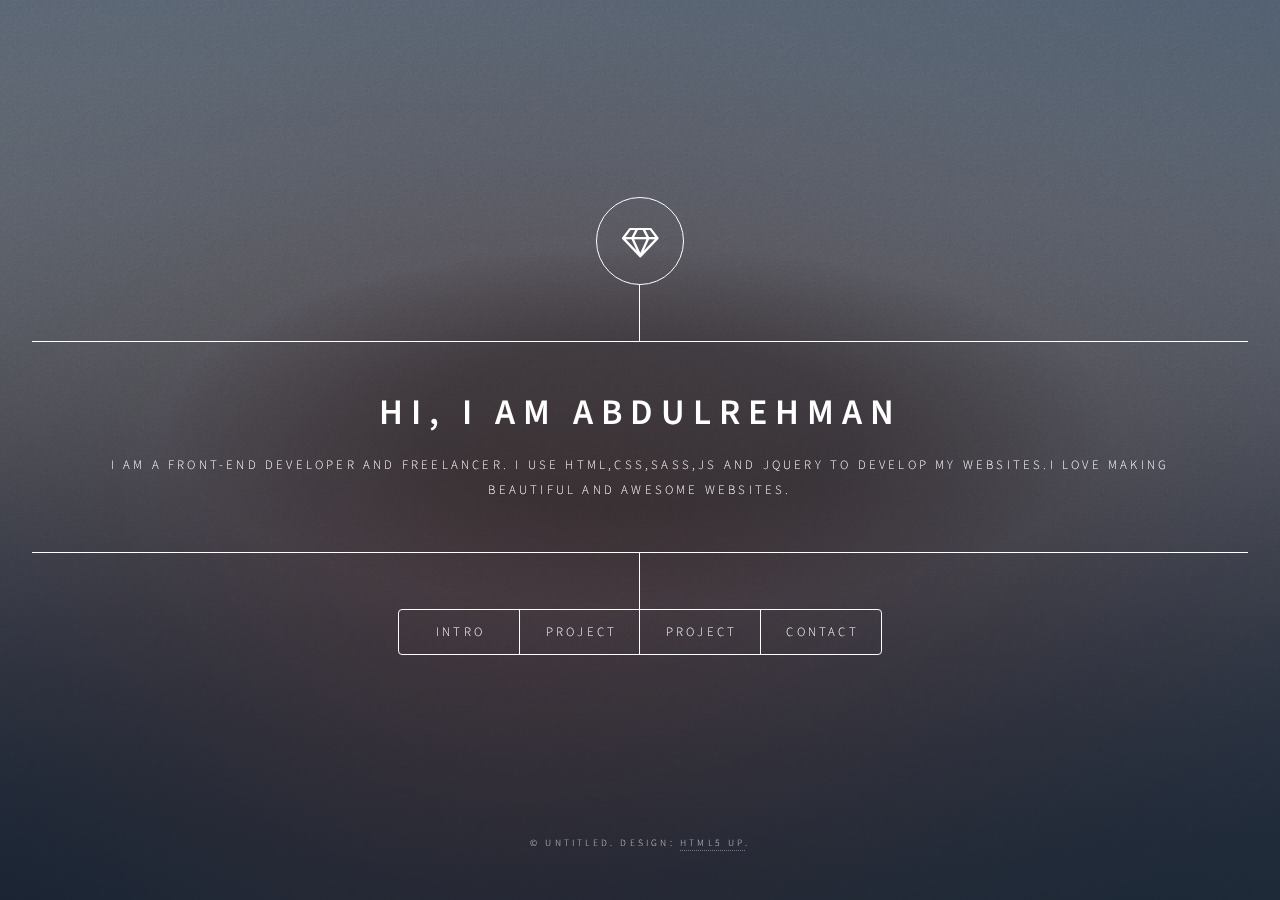
==== index.html @ 34d56eaa "portfolio" ====
<!DOCTYPE HTML>
<!--
	Dimension by HTML5 UP
	html5up.net | @ajlkn
	Free for personal and commercial use under the CCA 3.0 license (html5up.net/license)
-->
<html>
	<head>
		<title>AbdulRehman</title>
		<meta charset="utf-8" />
		<meta name="viewport" content="width=device-width, initial-scale=1, user-scalable=no" />
		<link rel="stylesheet" href="assets/css/main.css" />
		<noscript><link rel="stylesheet" href="assets/css/noscript.css" /></noscript>
	</head>
	<body class="is-preload">

		<!-- Wrapper -->
			<div id="wrapper">

				<!-- Header -->
					<header id="header">
						<div class="logo">
							<span class="icon fa-diamond"></span>
						</div>
						<div class="content">
							<div class="inner">
								<h1>Hi, I am AbdulRehman</h1>
								<p>I am a Front-end Developer and FreeLancer. I use HTML,CSS,SASS,JS and JQuery to Develop my websites.I Love making Beautiful and awesome websites.</p>
							</div>
						</div>
						<nav>
							<ul>
								<li><a href="#intro">Intro</a></li>
								<li><a href="#project1">Project</a></li>
								<li><a href="#project2">Project</a></li>
								<li><a href="#contact">Contact</a></li>
							</ul>
						</nav>
					</header>

				<!-- Main -->
					<main id="main">

						<!-- Intro -->
							<article id="intro">
								<h2 class="major">Intro</h2>
								<span class="image main"></span>
								<p>Hello,
									I am AbdulRehman. As you know I am a Front-end Developer, FreeLancer and a Programmer. I craft beautiful and modern websites with tools that I learned like HTML, CSS, JS and Jquery. I enjoy coding websites that will help and serve otheres. <br><br> Here are few things I focus on while developing website:
								<ul>
								<li>Web Performance</li>
								<li>Speed of Website</li>
								<li>Cross-Browser Compatiable</li>
								<li>Full Responsive to all Kind of Devices</li>
								<li>Make Website with Vanilla Code, no Frameworks which slow down web speed</li>
								<li>Sementic HTML for better SEO Optimization</li>

							</ul></p>
								<p>Things that I told above are most important things for Fast, Modern, Optimized, Fully Responsive Websites and these are the things that I always follow while making Websites.</p>
							</article>

						<!-- Work -->
						<article id="project1">
							<h2 class="major">Project One</h2>
							<span class="image main"><img src="images/Natours.jpg" alt="" /></span>
              <p>This is a site for Fictional Company "Natours" for booking of Tours. </p>
							<p class="project-info">You can Check out this Project <a href="https://sllark.github.io/Natours_site/" target="_blank">here</a></p>
							<p class="project-info">Code of this project is <a href="https://github.com/sllark/Natours_site" target="_blank">here</a></p>

						</article>

						<!-- Work -->
            <article id="project2">
              <h2 class="major">Project Two</h2>
              <span class="image main"><img src="images/compassion.jpg" alt="" /></span>
              <p>This is a site for Fictional Company "Natours" for booking of Tours. </p>
              <p class="project-info">You can Check out this Project <a href="https://sllark.github.io/compassion_site/" target="_blank">here</a></p>
              <p class="project-info">Code of this project is <a href="https://github.com/sllark/compassion_site" target="_blank">here</a></p>

            </article>

            <article id="contact">
              <h2 class="major">Contact</h2>
              <span class="image main"><img src="images/pic01.jpg" alt="" /></span>
              <p>Feel Free to Contact me.</p>
              <h3>Email:</h3> <p class="project-info" style="text-transform: none">abdulrehman.6ab@gmail.com</p>

              <h3>Whatsapp:</h3> <p class="project-info" style="text-transform: none">+92314-4042668</p>


              <h3>Github</h3> <p class="project-info" style="text-transform: none"><a href="https://github.com/sllark" target="_blank">@sllark</a></p>


              <h3>Fiverr</h3> <p class="project-info" style="text-transform: none"><a href="https://www.fiverr.com/abdulrehman6ab" target="_blank">fiverr</a></p>

            </article>


          </main>

				<!-- Footer -->
					<footer id="footer">
						<p class="copyright">&copy; Untitled. Design: <a href="https://html5up.net">HTML5 UP</a>.</p>
					</footer>

			</div>

		<!-- BG -->
			<div id="bg"></div>

		<!-- Scripts -->
			<script src="assets/js/jquery.min.js"></script>
			<script src="assets/js/browser.min.js"></script>
			<script src="assets/js/breakpoints.min.js"></script>
			<script src="assets/js/util.js"></script>
			<script src="assets/js/main.js"></script>

	</body>
</html>
---- assets/css/main.css ----
@import url(font-awesome.min.css);
@import url("https://fonts.googleapis.com/css?family=Source+Sans+Pro:300italic,600italic,300,600");

/*
	Dimension by HTML5 UP
	html5up.net | @ajlkn
	Free for personal and commercial use under the CCA 3.0 license (html5up.net/license)
*/

html, body, div, span, applet, object,
iframe, h1, h2, h3, h4, h5, h6, p, blockquote,
pre, a, abbr, acronym, address, big, cite,
code, del, dfn, em, img, ins, kbd, q, s, samp,
small, strike, strong, sub, sup, tt, var, b,
u, i, center, dl, dt, dd, ol, ul, li, fieldset,
form, label, legend, table, caption, tbody,
tfoot, thead, tr, th, td, article, aside,
canvas, details, embed, figure, figcaption,
footer, header, hgroup, menu, nav, output, ruby,
section, summary, time, mark, audio, video {
	margin: 0;
	padding: 0;
	border: 0;
	font-size: 100%;
	font: inherit;
	vertical-align: baseline;}

article, aside, details, figcaption, figure,
footer, header, hgroup, menu, nav, section {
	display: block;}

body {
	line-height: 1;
}

ol, ul {
	list-style: none;
}

blockquote, q {
	quotes: none;
}

	blockquote:before, blockquote:after, q:before, q:after {
		content: '';
		content: none;
	}

table {
	border-collapse: collapse;
	border-spacing: 0;
}

body {
	-webkit-text-size-adjust: none;
}

mark {
	background-color: transparent;
	color: inherit;
}

input::-moz-focus-inner {
	border: 0;
	padding: 0;
}

input, select, textarea {
	-moz-appearance: none;
	-webkit-appearance: none;
	-ms-appearance: none;
	appearance: none;
}

/* Basic */

	@-ms-viewport {
		width: device-width;
	}

	@media screen and (max-width: 480px) {

		html, body {
			min-width: 320px;
		}

	}

	html {
		box-sizing: border-box;
	}

	*, *:before, *:after {
		box-sizing: inherit;
	}

	body {
		background: #1b1f22;
	}

		body.is-preload *, body.is-preload *:before, body.is-preload *:after {
			-moz-animation: none !important;
			-webkit-animation: none !important;
			-ms-animation: none !important;
			animation: none !important;
			-moz-transition: none !important;
			-webkit-transition: none !important;
			-ms-transition: none !important;
			transition: none !important;
		}

/* Type */

	html {
		font-size: 16pt;
	}

		@media screen and (max-width: 1680px) {

			html {
				font-size: 12pt;
			}

		}

		@media screen and (max-width: 736px) {

			html {
				font-size: 11pt;
			}

		}

		@media screen and (max-width: 360px) {

			html {
				font-size: 10pt;
			}

		}

	body, input, select, textarea {
		color: #ffffff;
		font-family: "Source Sans Pro", sans-serif;
		font-weight: 300;
		font-size: 1rem;
		line-height: 1.65;
	}

	a {
		-moz-transition: color 0.2s ease-in-out, background-color 0.2s ease-in-out, border-bottom-color 0.2s ease-in-out;
		-webkit-transition: color 0.2s ease-in-out, background-color 0.2s ease-in-out, border-bottom-color 0.2s ease-in-out;
		-ms-transition: color 0.2s ease-in-out, background-color 0.2s ease-in-out, border-bottom-color 0.2s ease-in-out;
		transition: color 0.2s ease-in-out, background-color 0.2s ease-in-out, border-bottom-color 0.2s ease-in-out;
		border-bottom: dotted 1px rgba(255, 255, 255, 0.5);
		text-decoration: none;
		color: inherit;
	}

		a:hover {
			border-bottom-color: transparent;
		}

	strong, b {
		color: #ffffff;
		font-weight: 600;
	}

	em, i {
		font-style: italic;
	}

	p {
		margin: 0 0 2rem 0;
	}

	h1, h2, h3, h4, h5, h6 {
		color: #ffffff;
		font-weight: 600;
		line-height: 1.5;
		margin: 0 0 1rem 0;
		text-transform: uppercase;
		letter-spacing: 0.2rem;
	}

		h1 a, h2 a, h3 a, h4 a, h5 a, h6 a {
			color: inherit;
			text-decoration: none;
		}

		h1.major, h2.major, h3.major, h4.major, h5.major, h6.major {
			border-bottom: solid 1px #ffffff;
			width: -moz-max-content;
			width: -webkit-max-content;
			width: -ms-max-content;
			width: max-content;
			padding-bottom: 0.5rem;
			margin: 0 0 2rem 0;
		}

	h1 {
		font-size: 2.25rem;
		line-height: 1.3;
		letter-spacing: 0.5rem;
	}

	h2 {
		font-size: 1.5rem;
		line-height: 1.4;
		letter-spacing: 0.5rem;
	}

	h3 {
		font-size: 1rem;
	}

	h4 {
		font-size: 0.8rem;
	}

	h5 {
		font-size: 0.7rem;
	}

	h6 {
		font-size: 0.6rem;
	}

	@media screen and (max-width: 736px) {

		h1 {
			font-size: 1.75rem;
			line-height: 1.4;
		}

		h2 {
			font-size: 1.25em;
			line-height: 1.5;
		}

	}

	sub {
		font-size: 0.8rem;
		position: relative;
		top: 0.5rem;
	}

	sup {
		font-size: 0.8rem;
		position: relative;
		top: -0.5rem;
	}

	blockquote {
		border-left: solid 4px #ffffff;
		font-style: italic;
		margin: 0 0 2rem 0;
		padding: 0.5rem 0 0.5rem 2rem;
	}

	code {
		background: rgba(255, 255, 255, 0.075);
		border-radius: 4px;
		font-family: "Courier New", monospace;
		font-size: 0.9rem;
		margin: 0 0.25rem;
		padding: 0.25rem 0.65rem;
	}

	pre {
		-webkit-overflow-scrolling: touch;
		font-family: "Courier New", monospace;
		font-size: 0.9rem;
		margin: 0 0 2rem 0;
	}

		pre code {
			display: block;
			line-height: 1.75;
			padding: 1rem 1.5rem;
			overflow-x: auto;
		}

	hr {
		border: 0;
		border-bottom: solid 1px #ffffff;
		margin: 2.75rem 0;
	}

	.align-left {
		text-align: left;
	}

	.align-center {
		text-align: center;
	}

	.align-right {
		text-align: right;
	}

/* Form */

	form {
		margin: 0 0 2rem 0;
	}

		form > :last-child {
			margin-bottom: 0;
		}

		form > .fields {
			display: -moz-flex;
			display: -webkit-flex;
			display: -ms-flex;
			display: flex;
			-moz-flex-wrap: wrap;
			-webkit-flex-wrap: wrap;
			-ms-flex-wrap: wrap;
			flex-wrap: wrap;
			width: calc(100% + 3rem);
			margin: -1.5rem 0 2rem -1.5rem;
		}

			form > .fields > .field {
				-moz-flex-grow: 0;
				-webkit-flex-grow: 0;
				-ms-flex-grow: 0;
				flex-grow: 0;
				-moz-flex-shrink: 0;
				-webkit-flex-shrink: 0;
				-ms-flex-shrink: 0;
				flex-shrink: 0;
				padding: 1.5rem 0 0 1.5rem;
				width: calc(100% - 1.5rem);
			}

				form > .fields > .field.half {
					width: calc(50% - 0.75rem);
				}

				form > .fields > .field.third {
					width: calc(100%/3 - 0.5rem);
				}

				form > .fields > .field.quarter {
					width: calc(25% - 0.375rem);
				}

		@media screen and (max-width: 480px) {

			form > .fields {
				width: calc(100% + 3rem);
				margin: -1.5rem 0 2rem -1.5rem;
			}

				form > .fields > .field {
					padding: 1.5rem 0 0 1.5rem;
					width: calc(100% - 1.5rem);
				}

					form > .fields > .field.half {
						width: calc(100% - 1.5rem);
					}

					form > .fields > .field.third {
						width: calc(100% - 1.5rem);
					}

					form > .fields > .field.quarter {
						width: calc(100% - 1.5rem);
					}

		}

	label {
		color: #ffffff;
		display: block;
		font-size: 0.8rem;
		font-weight: 300;
		letter-spacing: 0.2rem;
		line-height: 1.5;
		margin: 0 0 1rem 0;
		text-transform: uppercase;
	}

	input[type="text"],
	input[type="password"],
	input[type="email"],
	input[type="tel"],
	select,
	textarea {
		-moz-appearance: none;
		-webkit-appearance: none;
		-ms-appearance: none;
		appearance: none;
		-moz-transition: border-color 0.2s ease-in-out, box-shadow 0.2s ease-in-out, background-color 0.2s ease-in-out;
		-webkit-transition: border-color 0.2s ease-in-out, box-shadow 0.2s ease-in-out, background-color 0.2s ease-in-out;
		-ms-transition: border-color 0.2s ease-in-out, box-shadow 0.2s ease-in-out, background-color 0.2s ease-in-out;
		transition: border-color 0.2s ease-in-out, box-shadow 0.2s ease-in-out, background-color 0.2s ease-in-out;
		background-color: transparent;
		border-radius: 4px;
		border: solid 1px #ffffff;
		color: inherit;
		display: block;
		outline: 0;
		padding: 0 1rem;
		text-decoration: none;
		width: 100%;
	}

		input[type="text"]:invalid,
		input[type="password"]:invalid,
		input[type="email"]:invalid,
		input[type="tel"]:invalid,
		select:invalid,
		textarea:invalid {
			box-shadow: none;
		}

		input[type="text"]:focus,
		input[type="password"]:focus,
		input[type="email"]:focus,
		input[type="tel"]:focus,
		select:focus,
		textarea:focus {
			background: rgba(255, 255, 255, 0.075);
			border-color: #ffffff;
			box-shadow: 0 0 0 1px #ffffff;
		}

	select {
		background-image: url("data:image/svg+xml;charset=utf8,%3Csvg xmlns='http://www.w3.org/2000/svg' width='40' height='40' preserveAspectRatio='none' viewBox='0 0 40 40'%3E%3Cpath d='M9.4,12.3l10.4,10.4l10.4-10.4c0.2-0.2,0.5-0.4,0.9-0.4c0.3,0,0.6,0.1,0.9,0.4l3.3,3.3c0.2,0.2,0.4,0.5,0.4,0.9 c0,0.4-0.1,0.6-0.4,0.9L20.7,31.9c-0.2,0.2-0.5,0.4-0.9,0.4c-0.3,0-0.6-0.1-0.9-0.4L4.3,17.3c-0.2-0.2-0.4-0.5-0.4-0.9 c0-0.4,0.1-0.6,0.4-0.9l3.3-3.3c0.2-0.2,0.5-0.4,0.9-0.4S9.1,12.1,9.4,12.3z' fill='%23ffffff' /%3E%3C/svg%3E");
		background-size: 1.25rem;
		background-repeat: no-repeat;
		background-position: calc(100% - 1rem) center;
		height: 2.75rem;
		padding-right: 2.75rem;
		text-overflow: ellipsis;
	}

		select option {
			color: #ffffff;
			background: #1b1f22;
		}

		select:focus::-ms-value {
			background-color: transparent;
		}

		select::-ms-expand {
			display: none;
		}

	input[type="text"],
	input[type="password"],
	input[type="email"],
	select {
		height: 2.75rem;
	}

	textarea {
		padding: 0.75rem 1rem;
	}

	input[type="checkbox"],
	input[type="radio"] {
		-moz-appearance: none;
		-webkit-appearance: none;
		-ms-appearance: none;
		appearance: none;
		display: block;
		float: left;
		margin-right: -2rem;
		opacity: 0;
		width: 1rem;
		z-index: -1;
	}

		input[type="checkbox"] + label,
		input[type="radio"] + label {
			text-decoration: none;
			-moz-user-select: none;
			-webkit-user-select: none;
			-ms-user-select: none;
			user-select: none;
			color: #ffffff;
			cursor: pointer;
			display: inline-block;
			font-size: 0.8rem;
			font-weight: 300;
			margin: 0 0 0.5rem 0;
			padding-left: 2.65rem;
			padding-right: 0.75rem;
			position: relative;
		}

			input[type="checkbox"] + label:before,
			input[type="radio"] + label:before {
				-moz-osx-font-smoothing: grayscale;
				-webkit-font-smoothing: antialiased;
				font-family: FontAwesome;
				font-style: normal;
				font-weight: normal;
				text-transform: none !important;
			}

			input[type="checkbox"] + label:before,
			input[type="radio"] + label:before {
				-moz-transition: border-color 0.2s ease-in-out, box-shadow 0.2s ease-in-out, background-color 0.2s ease-in-out;
				-webkit-transition: border-color 0.2s ease-in-out, box-shadow 0.2s ease-in-out, background-color 0.2s ease-in-out;
				-ms-transition: border-color 0.2s ease-in-out, box-shadow 0.2s ease-in-out, background-color 0.2s ease-in-out;
				transition: border-color 0.2s ease-in-out, box-shadow 0.2s ease-in-out, background-color 0.2s ease-in-out;
				border-radius: 4px;
				border: solid 1px #ffffff;
				content: '';
				display: inline-block;
				height: 1.65rem;
				left: 0;
				line-height: calc(1.58125rem + 0em);
				position: absolute;
				text-align: center;
				top: -0.125rem;
				width: 1.65rem;
			}

		input[type="checkbox"]:checked + label:before,
		input[type="radio"]:checked + label:before {
			background: #ffffff !important;
			border-color: #ffffff !important;
			color: #1b1f22;
			content: '\f00c';
		}

		input[type="checkbox"]:focus + label:before,
		input[type="radio"]:focus + label:before {
			background: rgba(255, 255, 255, 0.075);
			border-color: #ffffff;
			box-shadow: 0 0 0 1px #ffffff;
		}

	input[type="checkbox"] + label:before {
		border-radius: 4px;
	}

	input[type="radio"] + label:before {
		border-radius: 100%;
	}

	::-webkit-input-placeholder {
		color: rgba(255, 255, 255, 0.5) !important;
		opacity: 1.0;
	}

	:-moz-placeholder {
		color: rgba(255, 255, 255, 0.5) !important;
		opacity: 1.0;
	}

	::-moz-placeholder {
		color: rgba(255, 255, 255, 0.5) !important;
		opacity: 1.0;
	}

	:-ms-input-placeholder {
		color: rgba(255, 255, 255, 0.5) !important;
		opacity: 1.0;
	}

	.formerize-placeholder {
		color: rgba(255, 255, 255, 0.5) !important;
		opacity: 1.0;
	}

/* Box */

	.box {
		border-radius: 4px;
		border: solid 1px #ffffff;
		margin-bottom: 2rem;
		padding: 1.5em;
	}

		.box > :last-child,
		.box > :last-child > :last-child,
		.box > :last-child > :last-child > :last-child {
			margin-bottom: 0;
		}

		.box.alt {
			border: 0;
			border-radius: 0;
			padding: 0;
		}

/* Icon */

	.icon {
		text-decoration: none;
		border-bottom: none;
		position: relative;
	}

		.icon:before {
			-moz-osx-font-smoothing: grayscale;
			-webkit-font-smoothing: antialiased;
			font-family: FontAwesome;
			font-style: normal;
			font-weight: normal;
			text-transform: none !important;
		}

		.icon > .label {
			display: none;
		}

/* Image */

	.image {
		border-radius: 4px;
		border: 0;
		display: inline-block;
		position: relative;
	}


		.image img {
			border-radius: 4px;
			display: block;
		}

		.image.left, .image.right {
			max-width: 40%;
		}

			.image.left img, .image.right img {
				width: 100%;
			}

		.image.left {
			float: left;
			padding: 0 1.5em 1em 0;
			top: 0.25em;
		}

		.image.right {
			float: right;
			padding: 0 0 1em 1.5em;
			top: 0.25em;
		}

		.image.fit {
			display: block;
			margin: 0 0 2rem 0;
			width: 100%;
		}

			.image.fit img {
				width: 100%;
			}

		.image.main {
			display: block;
			margin: 2.5rem 0;
			width: 100%;
		}

			.image.main img {
				width: 100%;
			}

		@media screen and (max-width: 736px) {

			.image.main {
				margin: 2rem 0;
			}

		}

		@media screen and (max-width: 480px) {

			.image.main {
				margin: 1.5rem 0;
			}

		}

/* List */

	ol {
		list-style: decimal;
		margin: 0 0 2rem 0;
		padding-left: 1.25em;
	}

		ol li {
			padding-left: 0.25em;
		}

	ul {
		list-style: disc;
		margin: 0 0 2rem 0;
		padding-left: 1em;
	}

		ul li {
			padding-left: 0.5em;
		}

		ul.alt {
			list-style: none;
			padding-left: 0;
		}

			ul.alt li {
				border-top: solid 1px #ffffff;
				padding: 0.5em 0;
			}

				ul.alt li:first-child {
					border-top: 0;
					padding-top: 0;
				}

	dl {
		margin: 0 0 2rem 0;
	}

		dl dt {
			display: block;
			font-weight: 600;
			margin: 0 0 1rem 0;
		}

		dl dd {
			margin-left: 2rem;
		}

/* Actions */

	ul.actions {
		display: -moz-flex;
		display: -webkit-flex;
		display: -ms-flex;
		display: flex;
		cursor: default;
		list-style: none;
		margin-left: -1rem;
		padding-left: 0;
	}

		ul.actions li {
			padding: 0 0 0 1rem;
			vertical-align: middle;
		}

		ul.actions.special {
			-moz-justify-content: center;
			-webkit-justify-content: center;
			-ms-justify-content: center;
			justify-content: center;
			width: 100%;
			margin-left: 0;
		}

			ul.actions.special li:first-child {
				padding-left: 0;
			}

		ul.actions.stacked {
			-moz-flex-direction: column;
			-webkit-flex-direction: column;
			-ms-flex-direction: column;
			flex-direction: column;
			margin-left: 0;
		}

			ul.actions.stacked li {
				padding: 1.3rem 0 0 0;
			}

				ul.actions.stacked li:first-child {
					padding-top: 0;
				}

		ul.actions.fit {
			width: calc(100% + 1rem);
		}

			ul.actions.fit li {
				-moz-flex-grow: 1;
				-webkit-flex-grow: 1;
				-ms-flex-grow: 1;
				flex-grow: 1;
				-moz-flex-shrink: 1;
				-webkit-flex-shrink: 1;
				-ms-flex-shrink: 1;
				flex-shrink: 1;
				width: 100%;
			}

				ul.actions.fit li > * {
					width: 100%;
				}

			ul.actions.fit.stacked {
				width: 100%;
			}

		@media screen and (max-width: 480px) {

			ul.actions:not(.fixed) {
				-moz-flex-direction: column;
				-webkit-flex-direction: column;
				-ms-flex-direction: column;
				flex-direction: column;
				margin-left: 0;
				width: 100% !important;
			}

				ul.actions:not(.fixed) li {
					-moz-flex-grow: 1;
					-webkit-flex-grow: 1;
					-ms-flex-grow: 1;
					flex-grow: 1;
					-moz-flex-shrink: 1;
					-webkit-flex-shrink: 1;
					-ms-flex-shrink: 1;
					flex-shrink: 1;
					padding: 1rem 0 0 0;
					text-align: center;
					width: 100%;
				}

					ul.actions:not(.fixed) li > * {
						width: 100%;
					}

					ul.actions:not(.fixed) li:first-child {
						padding-top: 0;
					}

					ul.actions:not(.fixed) li input[type="submit"],
					ul.actions:not(.fixed) li input[type="reset"],
					ul.actions:not(.fixed) li input[type="button"],
					ul.actions:not(.fixed) li button,
					ul.actions:not(.fixed) li .button {
						width: 100%;
					}

						ul.actions:not(.fixed) li input[type="submit"].icon:before,
						ul.actions:not(.fixed) li input[type="reset"].icon:before,
						ul.actions:not(.fixed) li input[type="button"].icon:before,
						ul.actions:not(.fixed) li button.icon:before,
						ul.actions:not(.fixed) li .button.icon:before {
							margin-left: -0.5em;
						}

		}

/* Icons */

	ul.icons {
		cursor: default;
		list-style: none;
		padding-left: 0;
	}

		ul.icons li {
			display: inline-block;
			padding: 0 0.75em 0 0;
		}

			ul.icons li:last-child {
				padding-right: 0;
			}

			ul.icons li a {
				border-radius: 100%;
				box-shadow: inset 0 0 0 1px #ffffff;
				display: inline-block;
				height: 2.25rem;
				line-height: 2.25rem;
				text-align: center;
				width: 2.25rem;
			}

				ul.icons li a:hover {
					background-color: rgba(255, 255, 255, 0.075);
				}

				ul.icons li a:active {
					background-color: rgba(255, 255, 255, 0.175);
				}

/* Table */

	.table-wrapper {
		-webkit-overflow-scrolling: touch;
		overflow-x: auto;
	}

	table {
		margin: 0 0 2rem 0;
		width: 100%;
	}

		table tbody tr {
			border: solid 1px #ffffff;
			border-left: 0;
			border-right: 0;
		}

			table tbody tr:nth-child(2n + 1) {
				background-color: rgba(255, 255, 255, 0.075);
			}

		table td {
			padding: 0.75em 0.75em;
		}

		table th {
			color: #ffffff;
			font-size: 0.9em;
			font-weight: 600;
			padding: 0 0.75em 0.75em 0.75em;
			text-align: left;
		}

		table thead {
			border-bottom: solid 2px #ffffff;
		}

		table tfoot {
			border-top: solid 2px #ffffff;
		}

		table.alt {
			border-collapse: separate;
		}

			table.alt tbody tr td {
				border: solid 1px #ffffff;
				border-left-width: 0;
				border-top-width: 0;
			}

				table.alt tbody tr td:first-child {
					border-left-width: 1px;
				}

			table.alt tbody tr:first-child td {
				border-top-width: 1px;
			}

			table.alt thead {
				border-bottom: 0;
			}

			table.alt tfoot {
				border-top: 0;
			}

/* Button */

	input[type="submit"],
	input[type="reset"],
	input[type="button"],
	button,
	.button {
		-moz-appearance: none;
		-webkit-appearance: none;
		-ms-appearance: none;
		appearance: none;
		-moz-transition: background-color 0.2s ease-in-out, color 0.2s ease-in-out;
		-webkit-transition: background-color 0.2s ease-in-out, color 0.2s ease-in-out;
		-ms-transition: background-color 0.2s ease-in-out, color 0.2s ease-in-out;
		transition: background-color 0.2s ease-in-out, color 0.2s ease-in-out;
		background-color: transparent;
		border-radius: 4px;
		border: 0;
		box-shadow: inset 0 0 0 1px #ffffff;
		color: #ffffff !important;
		cursor: pointer;
		display: inline-block;
		font-size: 0.8rem;
		font-weight: 300;
		height: 2.75rem;
		letter-spacing: 0.2rem;
		line-height: 2.75rem;
		outline: 0;
		padding: 0 1.25rem 0 1.35rem;
		text-align: center;
		text-decoration: none;
		text-transform: uppercase;
		white-space: nowrap;
	}

		input[type="submit"]:hover,
		input[type="reset"]:hover,
		input[type="button"]:hover,
		button:hover,
		.button:hover {
			background-color: rgba(255, 255, 255, 0.075);
		}

		input[type="submit"]:active,
		input[type="reset"]:active,
		input[type="button"]:active,
		button:active,
		.button:active {
			background-color: rgba(255, 255, 255, 0.175);
		}

		input[type="submit"].icon:before,
		input[type="reset"].icon:before,
		input[type="button"].icon:before,
		button.icon:before,
		.button.icon:before {
			margin-right: 0.5em;
		}

		input[type="submit"].fit,
		input[type="reset"].fit,
		input[type="button"].fit,
		button.fit,
		.button.fit {
			width: 100%;
		}

		input[type="submit"].small,
		input[type="reset"].small,
		input[type="button"].small,
		button.small,
		.button.small {
			font-size: 0.6rem;
			height: 2.0625rem;
			line-height: 2.0625rem;
		}

		input[type="submit"].primary,
		input[type="reset"].primary,
		input[type="button"].primary,
		button.primary,
		.button.primary {
			background-color: #ffffff;
			color: #1b1f22 !important;
			font-weight: 600;
		}

		input[type="submit"].disabled, input[type="submit"]:disabled,
		input[type="reset"].disabled,
		input[type="reset"]:disabled,
		input[type="button"].disabled,
		input[type="button"]:disabled,
		button.disabled,
		button:disabled,
		.button.disabled,
		.button:disabled {
			pointer-events: none;
			cursor: default;
			opacity: 0.25;
		}

	input[type="submit"],
	input[type="reset"],
	input[type="button"],
	button {
		line-height: calc(2.75rem - 2px);
	}

/* BG */

	#bg {
		-moz-transform: scale(1.0);
		-webkit-transform: scale(1.0);
		-ms-transform: scale(1.0);
		transform: scale(1.0);
		-webkit-backface-visibility: hidden;
		position: fixed;
		top: 0;
		left: 0;
		width: 100%;
		height: 100vh;
		z-index: 1;
	}

		#bg:before, #bg:after {
			content: '';
			display: block;
			position: absolute;
			top: 0;
			left: 0;
			width: 100%;
			height: 100%;
		}

		#bg:before {
			-moz-transition: background-color 2.5s ease-in-out;
			-webkit-transition: background-color 2.5s ease-in-out;
			-ms-transition: background-color 2.5s ease-in-out;
			transition: background-color 2.5s ease-in-out;
			-moz-transition-delay: 0.75s;
			-webkit-transition-delay: 0.75s;
			-ms-transition-delay: 0.75s;
			transition-delay: 0.75s;
			background-image: linear-gradient(to top, rgba(19, 21, 25, 0.5), rgba(19, 21, 25, 0.5)), url("../../images/overlay.png");
			background-size: auto, 256px 256px;
			background-position: center, center;
			background-repeat: no-repeat, repeat;
			z-index: 2;
		}

		#bg:after {
			-moz-transform: scale(1.125);
			-webkit-transform: scale(1.125);
			-ms-transform: scale(1.125);
			transform: scale(1.125);
			-moz-transition: -moz-transform 0.325s ease-in-out, -moz-filter 0.325s ease-in-out;
			-webkit-transition: -webkit-transform 0.325s ease-in-out, -webkit-filter 0.325s ease-in-out;
			-ms-transition: -ms-transform 0.325s ease-in-out, -ms-filter 0.325s ease-in-out;
			transition: transform 0.325s ease-in-out, filter 0.325s ease-in-out;
			background-image: url("../../images/bg.jpg");
			background-position: center;
			background-size: cover;
			background-repeat: no-repeat;
			z-index: 1;
		}

		body.is-article-visible #bg:after {
			-moz-transform: scale(1.0825);
			-webkit-transform: scale(1.0825);
			-ms-transform: scale(1.0825);
			transform: scale(1.0825);
			-moz-filter: blur(0.2rem);
			-webkit-filter: blur(0.2rem);
			-ms-filter: blur(0.2rem);
			filter: blur(0.2rem);
		}

		body.is-preload #bg:before {
			background-color: #000000;
		}

/* Wrapper */

	#wrapper {
		display: -moz-flex;
		display: -webkit-flex;
		display: -ms-flex;
		display: flex;
		-moz-flex-direction: column;
		-webkit-flex-direction: column;
		-ms-flex-direction: column;
		flex-direction: column;
		-moz-align-items: center;
		-webkit-align-items: center;
		-ms-align-items: center;
		align-items: center;
		-moz-justify-content: space-between;
		-webkit-justify-content: space-between;
		-ms-justify-content: space-between;
		justify-content: space-between;
		position: relative;
		min-height: 100vh;
		width: 100%;
		padding: 4rem 2rem;
		z-index: 3;
	}

		#wrapper:before {
			content: '';
			display: block;
		}

		@media screen and (max-width: 1680px) {

			#wrapper {
				padding: 3rem 2rem;
			}

		}

		@media screen and (max-width: 736px) {

			#wrapper {
				padding: 2rem 1rem;
			}

		}

		@media screen and (max-width: 480px) {

			#wrapper {
				padding: 1rem;
			}

		}

/* Header */

	#header {
		display: -moz-flex;
		display: -webkit-flex;
		display: -ms-flex;
		display: flex;
		-moz-flex-direction: column;
		-webkit-flex-direction: column;
		-ms-flex-direction: column;
		flex-direction: column;
		-moz-align-items: center;
		-webkit-align-items: center;
		-ms-align-items: center;
		align-items: center;
		-moz-transition: -moz-transform 0.325s ease-in-out, -moz-filter 0.325s ease-in-out, opacity 0.325s ease-in-out;
		-webkit-transition: -webkit-transform 0.325s ease-in-out, -webkit-filter 0.325s ease-in-out, opacity 0.325s ease-in-out;
		-ms-transition: -ms-transform 0.325s ease-in-out, -ms-filter 0.325s ease-in-out, opacity 0.325s ease-in-out;
		transition: transform 0.325s ease-in-out, filter 0.325s ease-in-out, opacity 0.325s ease-in-out;
		background-image: -moz-radial-gradient(rgba(0, 0, 0, 0.25) 25%, rgba(0, 0, 0, 0) 55%);
		background-image: -webkit-radial-gradient(rgba(0, 0, 0, 0.25) 25%, rgba(0, 0, 0, 0) 55%);
		background-image: -ms-radial-gradient(rgba(0, 0, 0, 0.25) 25%, rgba(0, 0, 0, 0) 55%);
		background-image: radial-gradient(rgba(0, 0, 0, 0.25) 25%, rgba(0, 0, 0, 0) 55%);
		max-width: 100%;
		text-align: center;
	}

		#header > * {
			-moz-transition: opacity 0.325s ease-in-out;
			-webkit-transition: opacity 0.325s ease-in-out;
			-ms-transition: opacity 0.325s ease-in-out;
			transition: opacity 0.325s ease-in-out;
			position: relative;
			margin-top: 3.5rem;
		}

			#header > *:before {
				content: '';
				display: block;
				position: absolute;
				top: calc(-3.5rem - 1px);
				left: calc(50% - 1px);
				width: 1px;
				height: calc(3.5rem + 1px);
				background: #ffffff;
			}

		#header > :first-child {
			margin-top: 0;
		}

			#header > :first-child:before {
				display: none;
			}

		#header .logo {
			width: 5.5rem;
			height: 5.5rem;
			line-height: 5.5rem;
			border: solid 1px #ffffff;
			border-radius: 100%;
		}

			#header .logo .icon:before {
				font-size: 2rem;
			}

		#header .content {
			border-style: solid;
			border-color: #ffffff;
			border-top-width: 1px;
			border-bottom-width: 1px;
			max-width: 100%;
		}

			#header .content .inner {
				-moz-transition: max-height 0.75s ease, padding 0.75s ease, opacity 0.325s ease-in-out;
				-webkit-transition: max-height 0.75s ease, padding 0.75s ease, opacity 0.325s ease-in-out;
				-ms-transition: max-height 0.75s ease, padding 0.75s ease, opacity 0.325s ease-in-out;
				transition: max-height 0.75s ease, padding 0.75s ease, opacity 0.325s ease-in-out;
				-moz-transition-delay: 0.25s;
				-webkit-transition-delay: 0.25s;
				-ms-transition-delay: 0.25s;
				transition-delay: 0.25s;
				padding: 3rem 2rem;
				max-height: 40rem;
				overflow: hidden;
			}

				#header .content .inner > :last-child {
					margin-bottom: 0;
				}

			#header .content p {
				text-transform: uppercase;
				letter-spacing: 0.2rem;
				font-size: 0.8rem;
				line-height: 2;
			}

		#header nav ul {
			display: -moz-flex;
			display: -webkit-flex;
			display: -ms-flex;
			display: flex;
			margin-bottom: 0;
			list-style: none;
			padding-left: 0;
			border: solid 1px #ffffff;
			border-radius: 4px;
		}

			#header nav ul li {
				padding-left: 0;
				border-left: solid 1px #ffffff;
			}

				#header nav ul li:first-child {
					border-left: 0;
				}

				#header nav ul li a {
					display: block;
					min-width: 7.5rem;
					height: 2.75rem;
					line-height: 2.75rem;
					padding: 0 1.25rem 0 1.45rem;
					text-transform: uppercase;
					letter-spacing: 0.2rem;
					font-size: 0.8rem;
					border-bottom: 0;
				}

					#header nav ul li a:hover {
						background-color: rgba(255, 255, 255, 0.075);
					}

					#header nav ul li a:active {
						background-color: rgba(255, 255, 255, 0.175);
					}

		#header nav.use-middle:after {
			content: '';
			display: block;
			position: absolute;
			top: 0;
			left: calc(50% - 1px);
			width: 1px;
			height: 100%;
			background: #ffffff;
		}

		#header nav.use-middle ul li.is-middle {
			border-left: 0;
		}

		body.is-article-visible #header {
			-moz-transform: scale(0.95);
			-webkit-transform: scale(0.95);
			-ms-transform: scale(0.95);
			transform: scale(0.95);
			-moz-filter: blur(0.1rem);
			-webkit-filter: blur(0.1rem);
			-ms-filter: blur(0.1rem);
			filter: blur(0.1rem);
			opacity: 0;
		}

		body.is-preload #header {
			-moz-filter: blur(0.125rem);
			-webkit-filter: blur(0.125rem);
			-ms-filter: blur(0.125rem);
			filter: blur(0.125rem);
		}

			body.is-preload #header > * {
				opacity: 0;
			}

			body.is-preload #header .content .inner {
				max-height: 0;
				padding-top: 0;
				padding-bottom: 0;
				opacity: 0;
			}

		@media screen and (max-width: 980px) {

			#header .content p br {
				display: none;
			}

		}

		@media screen and (max-width: 736px) {

			#header > * {
				margin-top: 2rem;
			}

				#header > *:before {
					top: calc(-2rem - 1px);
					height: calc(2rem + 1px);
				}

			#header .logo {
				width: 4.75rem;
				height: 4.75rem;
				line-height: 4.75rem;
			}

				#header .logo .icon:before {
					font-size: 1.75rem;
				}

			#header .content .inner {
				padding: 2.5rem 1rem;
			}

			#header .content p {
				line-height: 1.875;
			}

		}

		@media screen and (max-width: 480px) {

			#header {
				padding: 1.5rem 0;
			}

				#header .content .inner {
					padding: 2.5rem 0;
				}

				#header nav ul {
					-moz-flex-direction: column;
					-webkit-flex-direction: column;
					-ms-flex-direction: column;
					flex-direction: column;
					min-width: 10rem;
					max-width: 100%;
				}

					#header nav ul li {
						border-left: 0;
						border-top: solid 1px #ffffff;
					}

						#header nav ul li:first-child {
							border-top: 0;
						}

						#header nav ul li a {
							height: 3rem;
							line-height: 3rem;
							min-width: 0;
							width: 100%;
						}

				#header nav.use-middle:after {
					display: none;
				}

		}

/* Main */

	#main {
		-moz-flex-grow: 1;
		-webkit-flex-grow: 1;
		-ms-flex-grow: 1;
		flex-grow: 1;
		-moz-flex-shrink: 1;
		-webkit-flex-shrink: 1;
		-ms-flex-shrink: 1;
		flex-shrink: 1;
		display: -moz-flex;
		display: -webkit-flex;
		display: -ms-flex;
		display: flex;
		-moz-align-items: center;
		-webkit-align-items: center;
		-ms-align-items: center;
		align-items: center;
		-moz-justify-content: center;
		-webkit-justify-content: center;
		-ms-justify-content: center;
		justify-content: center;
		-moz-flex-direction: column;
		-webkit-flex-direction: column;
		-ms-flex-direction: column;
		flex-direction: column;
		position: relative;
		max-width: 100%;
		z-index: 3;
	}

		#main article {
			-moz-transform: translateY(0.25rem);
			-webkit-transform: translateY(0.25rem);
			-ms-transform: translateY(0.25rem);
			transform: translateY(0.25rem);
			-moz-transition: opacity 0.325s ease-in-out, -moz-transform 0.325s ease-in-out;
			-webkit-transition: opacity 0.325s ease-in-out, -webkit-transform 0.325s ease-in-out;
			-ms-transition: opacity 0.325s ease-in-out, -ms-transform 0.325s ease-in-out;
			transition: opacity 0.325s ease-in-out, transform 0.325s ease-in-out;
			padding: 4.5rem 2.5rem 1.5rem 2.5rem ;
			position: relative;
			width: 40rem;
			max-width: 100%;
			background-color: rgba(27, 31, 34, 0.85);
			border-radius: 4px;
			opacity: 0;
		}

			#main article.active {
				-moz-transform: translateY(0);
				-webkit-transform: translateY(0);
				-ms-transform: translateY(0);
				transform: translateY(0);
				opacity: 1;
			}

			#main article .close {
				display: block;
				position: absolute;
				top: 0;
				right: 0;
				width: 4rem;
				height: 4rem;
				cursor: pointer;
				text-indent: 4rem;
				overflow: hidden;
				white-space: nowrap;
			}

				#main article .close:before {
					-moz-transition: background-color 0.2s ease-in-out;
					-webkit-transition: background-color 0.2s ease-in-out;
					-ms-transition: background-color 0.2s ease-in-out;
					transition: background-color 0.2s ease-in-out;
					content: '';
					display: block;
					position: absolute;
					top: 0.75rem;
					left: 0.75rem;
					width: 2.5rem;
					height: 2.5rem;
					border-radius: 100%;
					background-position: center;
					background-image: url("data:image/svg+xml;charset=utf8,%3Csvg xmlns='http://www.w3.org/2000/svg' xmlns:xlink='http://www.w3.org/1999/xlink' width='20px' height='20px' viewBox='0 0 20 20' zoomAndPan='disable'%3E%3Cstyle%3Eline %7B stroke: %23ffffff%3B stroke-width: 1%3B %7D%3C/style%3E%3Cline x1='2' y1='2' x2='18' y2='18' /%3E%3Cline x1='18' y1='2' x2='2' y2='18' /%3E%3C/svg%3E");
					background-size: 20px 20px;
					background-repeat: no-repeat;
				}

				#main article .close:hover:before {
					background-color: rgba(255, 255, 255, 0.075);
				}

				#main article .close:active:before {
					background-color: rgba(255, 255, 255, 0.175);
				}

		@media screen and (max-width: 736px) {

			#main article {
				padding: 3.5rem 2rem 0.5rem 2rem ;
			}

				#main article .close:before {
					top: 0.875rem;
					left: 0.875rem;
					width: 2.25rem;
					height: 2.25rem;
					background-size: 14px 14px;
				}

		}

		@media screen and (max-width: 480px) {

			#main article {
				padding: 3rem 1.5rem 0.5rem 1.5rem ;
			}

		}

/* Footer */

	#footer {
		-moz-transition: -moz-transform 0.325s ease-in-out, -moz-filter 0.325s ease-in-out, opacity 0.325s ease-in-out;
		-webkit-transition: -webkit-transform 0.325s ease-in-out, -webkit-filter 0.325s ease-in-out, opacity 0.325s ease-in-out;
		-ms-transition: -ms-transform 0.325s ease-in-out, -ms-filter 0.325s ease-in-out, opacity 0.325s ease-in-out;
		transition: transform 0.325s ease-in-out, filter 0.325s ease-in-out, opacity 0.325s ease-in-out;
		width: 100%;
		max-width: 100%;
		margin-top: 2rem;
		text-align: center;
	}

		#footer .copyright {
			letter-spacing: 0.2rem;
			font-size: 0.6rem;
			opacity: 0.75;
			margin-bottom: 0;
			text-transform: uppercase;
		}

		body.is-article-visible #footer {
			-moz-transform: scale(0.95);
			-webkit-transform: scale(0.95);
			-ms-transform: scale(0.95);
			transform: scale(0.95);
			-moz-filter: blur(0.1rem);
			-webkit-filter: blur(0.1rem);
			-ms-filter: blur(0.1rem);
			filter: blur(0.1rem);
			opacity: 0;
		}

		body.is-preload #footer {
			opacity: 0;
		}


		.project-info{
			font-size: 1.7rem;
			color: white;
			text-transform: capitalize;
			text-align: center;
			border: 1px solid white;
			padding: 2rem;
		}

.project-info a{
	font-size: 2rem;
	font-weight: bold;

    }


    #intro span{
        background-image: url("../../images/self2.jpg");
        background-size: cover;
        background-position: left;
        width: 90%;
        /*object-fit:cover ;*/
        height: 20rem;
        margin: 30px auto;
    }
    #project1{
        text-align: center;
    }
---- assets/css/noscript.css ----
/*
	Dimension by HTML5 UP
	html5up.net | @ajlkn
	Free for personal and commercial use under the CCA 3.0 license (html5up.net/license)
*/

/* BG */

	body.is-preload #bg:before {
		background-color: transparent;
	}

/* Header */

	body.is-preload #header {
		-moz-filter: none;
		-webkit-filter: none;
		-ms-filter: none;
		filter: none;
	}

		body.is-preload #header > * {
			opacity: 1;
		}

		body.is-preload #header .content .inner {
			max-height: none;
			padding: 3rem 2rem;
			opacity: 1;
		}

/* Main */

	#main article {
		opacity: 1;
		margin: 4rem 0 0 0;
	}
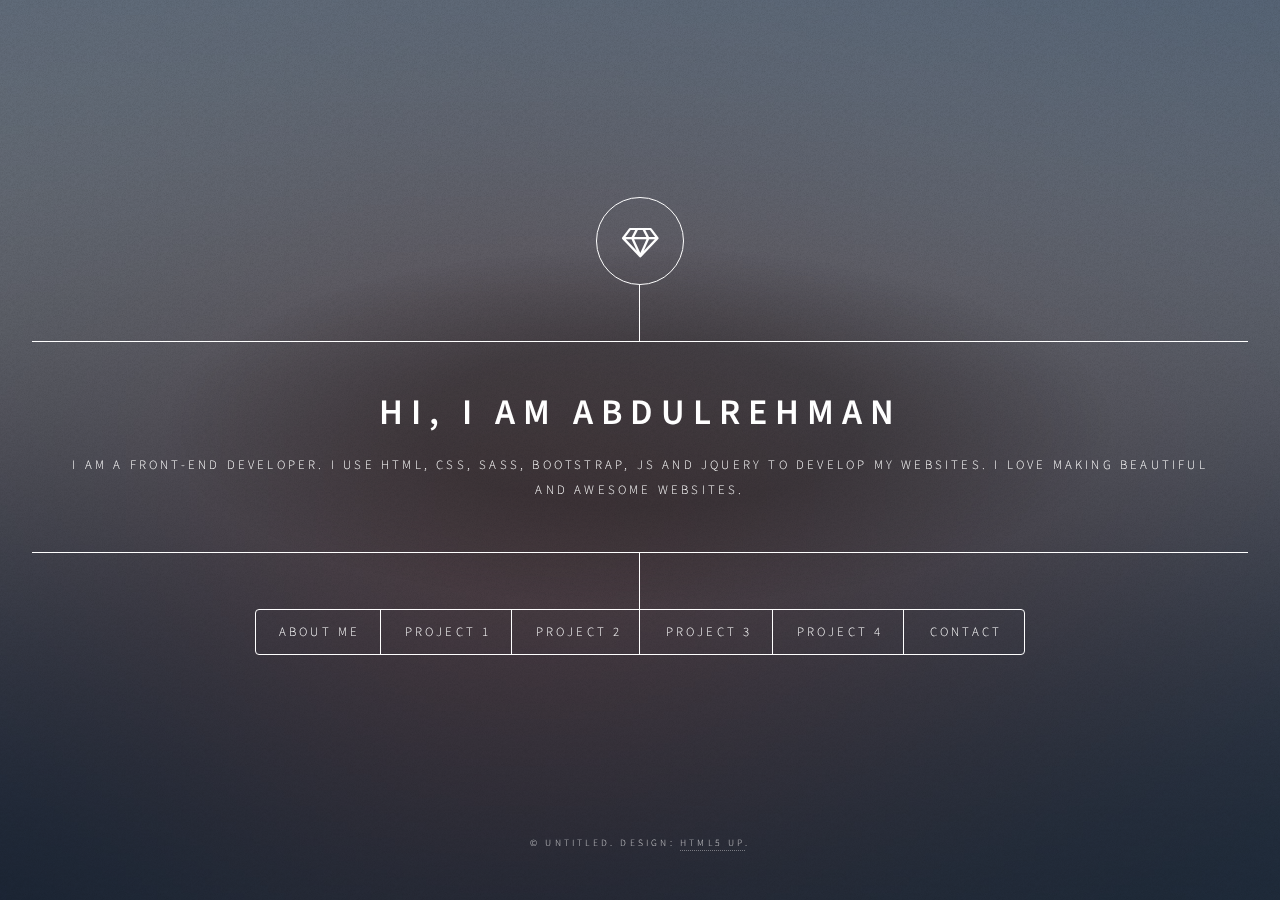
==== commit 29aa4481: "updated my Portfolio" ====
--- a/index.html
+++ b/index.html
@@ -25,14 +25,16 @@
 						<div class="content">
 							<div class="inner">
 								<h1>Hi, I am AbdulRehman</h1>
-								<p>I am a Front-end Developer and FreeLancer. I use HTML,CSS,SASS,JS and JQuery to Develop my websites.I Love making Beautiful and awesome websites.</p>
+								<p>I am a Front-end Developer. I use HTML, CSS, SASS, Bootstrap, JS and JQuery to Develop my websites. I Love making Beautiful and awesome websites.</p>
 							</div>
 						</div>
 						<nav>
 							<ul>
-								<li><a href="#intro">Intro</a></li>
-								<li><a href="#project1">Project</a></li>
-								<li><a href="#project2">Project</a></li>
+								<li><a href="#intro">About Me</a></li>
+								<li><a href="#project1">Project 1</a></li>
+								<li><a href="#project2">Project 2</a></li>
+								<li><a href="#project3">Project 3</a></li>
+								<li><a href="#project4">Project 4</a></li>
 								<li><a href="#contact">Contact</a></li>
 							</ul>
 						</nav>
@@ -43,20 +45,16 @@
 
 						<!-- Intro -->
 							<article id="intro">
-								<h2 class="major">Intro</h2>
-								<span class="image main"></span>
-								<p>Hello,
-									I am AbdulRehman. As you know I am a Front-end Developer, FreeLancer and a Programmer. I craft beautiful and modern websites with tools that I learned like HTML, CSS, JS and Jquery. I enjoy coding websites that will help and serve otheres. <br><br> Here are few things I focus on while developing website:
-								<ul>
-								<li>Web Performance</li>
-								<li>Speed of Website</li>
-								<li>Cross-Browser Compatiable</li>
-								<li>Full Responsive to all Kind of Devices</li>
-								<li>Make Website with Vanilla Code, no Frameworks which slow down web speed</li>
-								<li>Sementic HTML for better SEO Optimization</li>
-
-							</ul></p>
-								<p>Things that I told above are most important things for Fast, Modern, Optimized, Fully Responsive Websites and these are the things that I always follow while making Websites.</p>
+								<h2 class="major">About Me</h2>
+								<span class="main"></span>
+								<p>Hi, I am AbdulRehman. As you know I am a Front-end Developer and a Programmer. I craft beautiful and modern websites with tools that I have learned : <b><ul>
+										<li>HTML</li>
+										<li>CSS</li>
+										<li>SASS</li>
+										<li>BOOTSTRAP</li>
+										<li>JavaScript</li>
+										<li>JQuery</li>
+									</ul></b>I love coding websites that looks beautiful, Modern and that will help and serve otheres. <br><br> </p>
 							</article>
 
 						<!-- Work -->
@@ -70,28 +68,50 @@
 						</article>
 
 						<!-- Work -->
-            <article id="project2">
-              <h2 class="major">Project Two</h2>
-              <span class="image main"><img src="images/compassion.jpg" alt="" /></span>
-              <p>This is a site for Fictional Company "Natours" for booking of Tours. </p>
-              <p class="project-info">You can Check out this Project <a href="https://sllark.github.io/compassion_site/" target="_blank">here</a></p>
-              <p class="project-info">Code of this project is <a href="https://github.com/sllark/compassion_site" target="_blank">here</a></p>
+						<article id="project2">
+							<h2 class="major">Project Two</h2>
+							<span class="image main"><img src="images/compassion.jpg" alt="" /></span>
+							<p>This is a Landing Page for Fictional Company "Compassion". </p>
+							<p class="project-info">You can Check out this Project <a href="https://sllark.github.io/compassion_site/" target="_blank">here</a></p>
+							<p class="project-info">Code of this project is <a href="https://github.com/sllark/compassion_site" target="_blank">here</a></p>
 
-            </article>
+						</article>
 
-            <article id="contact">
+
+						<!-- Work -->
+						<article id="project3">
+							<h2 class="major">Project Three</h2>
+							<span class="image main"><img src="images/costore.png" alt="" /></span>
+							<p>This is a Clothing Store made with HTML, CSS and JS.</p>
+							<p class="project-info">You can Check out this Project <a href="https://sllark.github.io/costore/" target="_blank">here</a></p>
+							<p class="project-info">Code of this project is <a href="https://github.com/sllark/costore" target="_blank">here</a></p>
+
+						</article>
+
+
+						<!-- Work -->
+						<article id="project4">
+							<h2 class="major">Project Four</h2>
+							<span class="image main"><img src="images/deltaGame.png" alt="Image of Delta Game" /></span>
+							<p>This is a JavaScript version of c64 classic space shooting game known as 'Delta'. </p>
+							<p class="project-info">You can Check this Game <a href=" https://sllark.github.io/javascript-Delta-Game/" target="_blank">here</a></p>
+							<p class="project-info">Code of this project is <a href="https://github.com/sllark/javascript-Delta-Game" target="_blank">here</a></p>
+
+						</article>
+
+
+
+						<article id="contact">
               <h2 class="major">Contact</h2>
-              <span class="image main"><img src="images/pic01.jpg" alt="" /></span>
               <p>Feel Free to Contact me.</p>
               <h3>Email:</h3> <p class="project-info" style="text-transform: none">abdulrehman.6ab@gmail.com</p>
 
               <h3>Whatsapp:</h3> <p class="project-info" style="text-transform: none">+92314-4042668</p>
 
 
-              <h3>Github</h3> <p class="project-info" style="text-transform: none"><a href="https://github.com/sllark" target="_blank">@sllark</a></p>
+              <h3>Github: </h3> <p class="project-info" style="text-transform: none"><a href="https://github.com/sllark" target="_blank">@sllark</a></p>
 
 
-              <h3>Fiverr</h3> <p class="project-info" style="text-transform: none"><a href="https://www.fiverr.com/abdulrehman6ab" target="_blank">fiverr</a></p>
 
             </article>
 
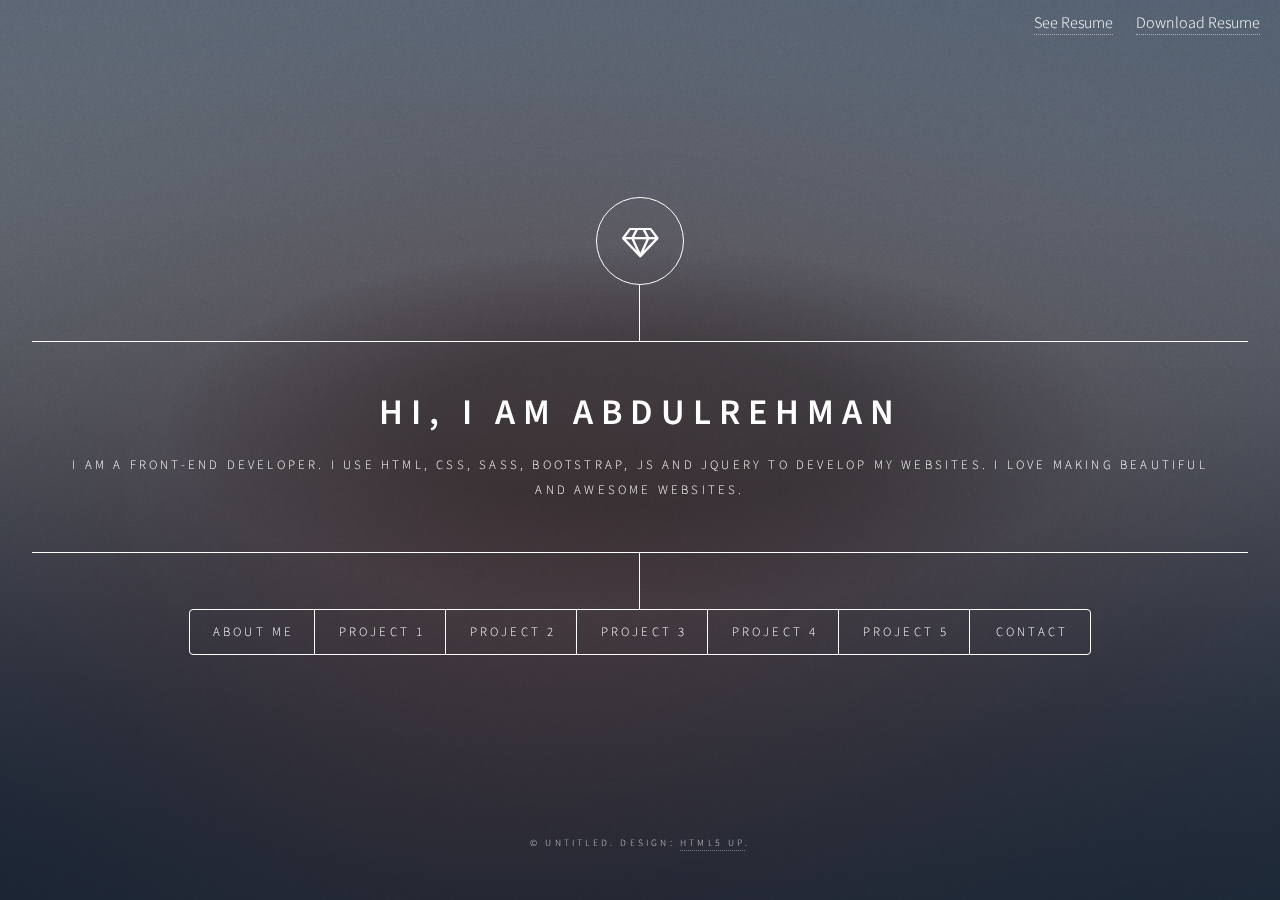
==== commit 89f8d8d2: "updated Reume and added on more project in Portfolio" ====
--- a/index.html
+++ b/index.html
@@ -13,10 +13,18 @@
 		<noscript><link rel="stylesheet" href="assets/css/noscript.css" /></noscript>
 	</head>
 	<body class="is-preload">
-
+    
+    
+  
+    
+    <div class="resumeContainer">
+      <a href="Resume.html" target="_blank">See Resume</a>
+      <a href="assets/AbdulRehman_Resume.pdf">Download Resume</a>
+    </div>
+  
+  
 		<!-- Wrapper -->
 			<div id="wrapper">
-
 				<!-- Header -->
 					<header id="header">
 						<div class="logo">
@@ -35,6 +43,7 @@
 								<li><a href="#project2">Project 2</a></li>
 								<li><a href="#project3">Project 3</a></li>
 								<li><a href="#project4">Project 4</a></li>
+								<li><a href="#project5">Project 5</a></li>
 								<li><a href="#contact">Contact</a></li>
 							</ul>
 						</nav>
@@ -55,11 +64,15 @@
 										<li>JavaScript</li>
 										<li>JQuery</li>
 									</ul></b>I love coding websites that looks beautiful, Modern and that will help and serve otheres. <br><br> </p>
+
+
+								<p class="project-info">Watch my Resume  <a href="Resume.html" target="_blank">here</a></p>
+								<p class="project-info">Download Resume  <a href="assets/AbdulRehman_Resume.pdf" download target="_blank">here</a></p>
 							</article>
 
 						<!-- Work -->
 						<article id="project1">
-							<h2 class="major">Project One</h2>
+							<h2 class="major">Natours</h2>
 							<span class="image main"><img src="images/Natours.jpg" alt="" /></span>
               <p>This is a site for Fictional Company "Natours" for booking of Tours. </p>
 							<p class="project-info">You can Check out this Project <a href="https://sllark.github.io/Natours_site/" target="_blank">here</a></p>
@@ -69,7 +82,7 @@
 
 						<!-- Work -->
 						<article id="project2">
-							<h2 class="major">Project Two</h2>
+							<h2 class="major">Compassion</h2>
 							<span class="image main"><img src="images/compassion.jpg" alt="" /></span>
 							<p>This is a Landing Page for Fictional Company "Compassion". </p>
 							<p class="project-info">You can Check out this Project <a href="https://sllark.github.io/compassion_site/" target="_blank">here</a></p>
@@ -80,27 +93,45 @@
 
 						<!-- Work -->
 						<article id="project3">
-							<h2 class="major">Project Three</h2>
+							<h2 class="major">CoStore</h2>
 							<span class="image main"><img src="images/costore.png" alt="" /></span>
 							<p>This is a Clothing Store made with HTML, CSS and JS.</p>
 							<p class="project-info">You can Check out this Project <a href="https://sllark.github.io/costore/" target="_blank">here</a></p>
 							<p class="project-info">Code of this project is <a href="https://github.com/sllark/costore" target="_blank">here</a></p>
 
 						</article>
-
-
+						
+						
 						<!-- Work -->
 						<article id="project4">
-							<h2 class="major">Project Four</h2>
+							<h2 class="major">Delta Shooting Game</h2>
 							<span class="image main"><img src="images/deltaGame.png" alt="Image of Delta Game" /></span>
 							<p>This is a JavaScript version of c64 classic space shooting game known as 'Delta'. </p>
 							<p class="project-info">You can Check this Game <a href=" https://sllark.github.io/javascript-Delta-Game/" target="_blank">here</a></p>
 							<p class="project-info">Code of this project is <a href="https://github.com/sllark/javascript-Delta-Game" target="_blank">here</a></p>
-
+						
 						</article>
-
-
-
+						
+						
+						
+						<!-- Work -->
+						<article id="project5">
+							<h2 class="major">Digial Peace Talks</h2>
+							<span class="image main"><img src="images/digitalPeaceTalks.png" alt="digital Peace Talks" /></span>
+							<p>The site is built for an upcoming new discussion platform “Digital Peace Talks”. Digital Peace Talks is a free and open web app that maps opinions via an artificial intelligence and uncovers high quality dialogues.
+                <br>
+                 The site was built to introduce the Platform “Digital Peace Talks” to the world. It needed to convey information about the platform and need to be well crafted and responsive.</p>
+							<p class="project-info">You can Check out this Project
+                <a href="https://www.digitalpeacetalks.com/" target="_blank">here</a>
+              </p>
+							<p class="project-info">Code of this project is
+								<a href="https://github.com/sllark/digitalpeace" target="_blank">here</a>
+							</p>
+						
+						</article>
+						
+						
+						
 						<article id="contact">
               <h2 class="major">Contact</h2>
               <p>Feel Free to Contact me.</p>
--- a/assets/css/main.css
+++ b/assets/css/main.css
@@ -75,7 +75,7 @@
 /* Basic */
 
 	@-ms-viewport {
-		width: device-width;
+		/*width: device-width;*/
 	}
 
 	@media screen and (max-width: 480px) {
@@ -191,8 +191,8 @@
 		h1.major, h2.major, h3.major, h4.major, h5.major, h6.major {
 			border-bottom: solid 1px #ffffff;
 			width: -moz-max-content;
-			width: -webkit-max-content;
-			width: -ms-max-content;
+			/*width: -webkit-max-content;*/
+			/*width: -ms-max-content;*/
 			width: max-content;
 			padding-bottom: 0.5rem;
 			margin: 0 0 2rem 0;
@@ -1651,4 +1651,16 @@
     }
     #project1{
         text-align: center;
-    }+    }
+
+
+	.resumeContainer{
+		position: absolute;
+		top: 10px;
+		right: 10px;
+		z-index: 100;
+	}
+
+	.resumeContainer a{
+		margin: 10px;
+	}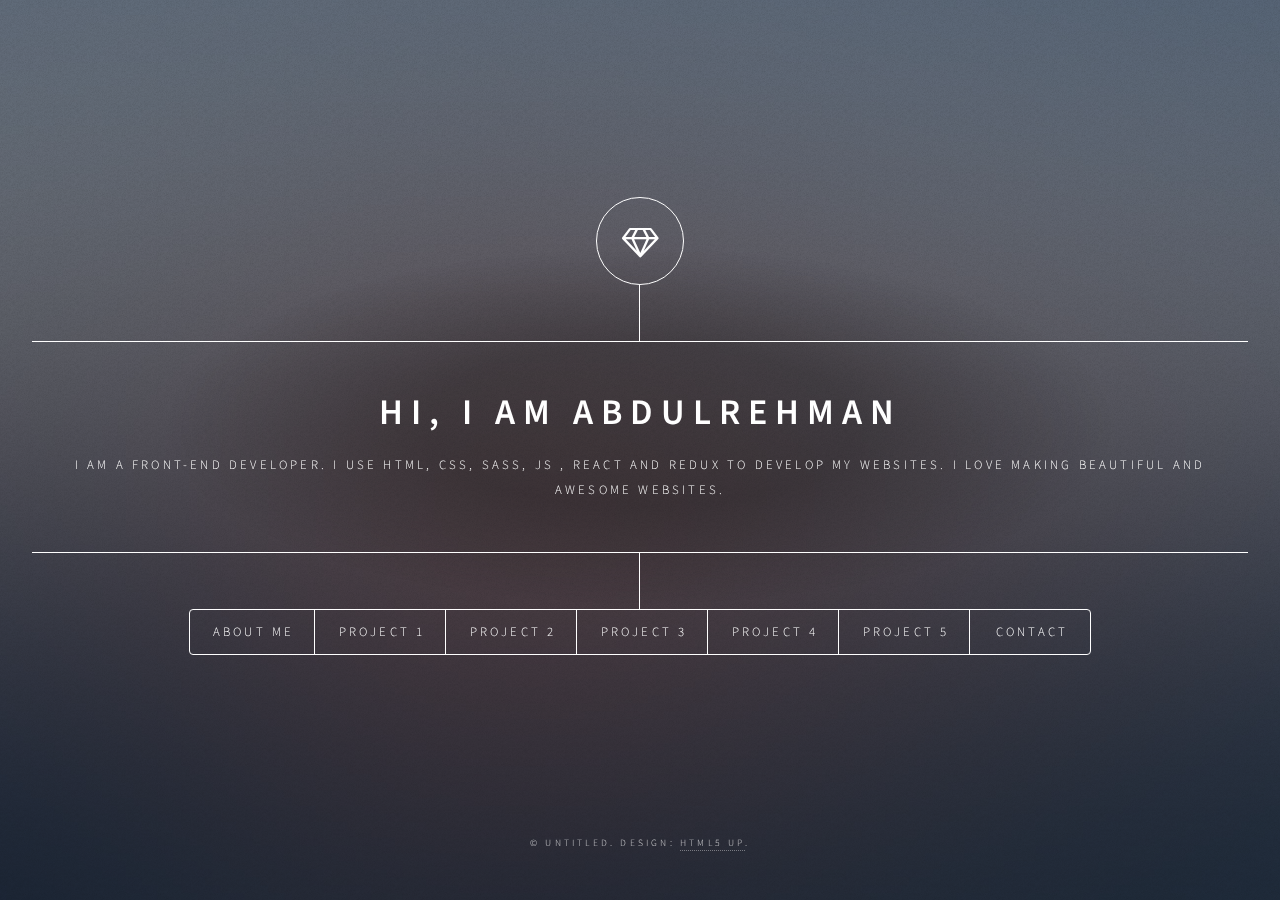
==== commit c9b9db5d: "added react app" ====
--- a/index.html
+++ b/index.html
@@ -16,11 +16,11 @@
     
     
   
-    
-    <div class="resumeContainer">
-      <a href="Resume.html" target="_blank">See Resume</a>
-      <a href="assets/AbdulRehman_Resume.pdf">Download Resume</a>
-    </div>
+    <!---->
+    <!--<div class="resumeContainer">-->
+      <!--<a href="Resume.html" target="_blank">See Resume</a>-->
+      <!--<a href="assets/AbdulRehman_Resume.pdf">Download Resume</a>-->
+    <!--</div>-->
   
   
 		<!-- Wrapper -->
@@ -33,7 +33,7 @@
 						<div class="content">
 							<div class="inner">
 								<h1>Hi, I am AbdulRehman</h1>
-								<p>I am a Front-end Developer. I use HTML, CSS, SASS, Bootstrap, JS and JQuery to Develop my websites. I Love making Beautiful and awesome websites.</p>
+								<p>I am a Front-end Developer. I use HTML, CSS, SASS, JS , React and Redux to Develop my websites. I Love making Beautiful and awesome websites.</p>
 							</div>
 						</div>
 						<nav>
@@ -69,67 +69,71 @@
 								<p class="project-info">Watch my Resume  <a href="Resume.html" target="_blank">here</a></p>
 								<p class="project-info">Download Resume  <a href="assets/AbdulRehman_Resume.pdf" download target="_blank">here</a></p>
 							</article>
-
+						
 						<!-- Work -->
 						<article id="project1">
+							<h2 class="major">Burger Builder</h2>
+							<span class="image main"><img src="images/burger-builder.png" alt="burger-builder" /></span>
+							<p>This Burger builder SPA is built using React and Redux.The Application uses proper authentication and from validation and implements routing useing React Router.</p>
+							<p class="project-info">You can Check out this Project <a href="https://sllark.github.io/burger-builder/" target="_blank">here</a></p>
+							<p class="project-info">Code of this project is <a href="https://github.com/sllark/burger-builder-code" target="_blank">here</a></p>
+						
+						</article>
+            
+            
+            <!-- Work -->
+            <article id="project2">
+              <h2 class="major">Delta Shooting Game</h2>
+              <span class="image main"><img src="images/deltaGame.png" alt="Image of Delta Game" /></span>
+              <p>This is a JavaScript version of c64 classic space shooting game known as 'Delta'. </p>
+              <p class="project-info">You can Check this Game <a href=" https://sllark.github.io/javascript-Delta-Game/" target="_blank">here</a></p>
+              <p class="project-info">Code of this project is <a href="https://github.com/sllark/javascript-Delta-Game" target="_blank">here</a></p>
+            
+            </article>
+            
+            
+            <!-- Work -->
+            <article id="project3">
+              <h2 class="major">CoStore</h2>
+              <span class="image main"><img src="images/costore.png" alt="" /></span>
+              <p>This is a Clothing Store made with HTML, CSS and JS.</p>
+              <p class="project-info">You can Check out this Project <a href="https://sllark.github.io/costore/" target="_blank">here</a></p>
+              <p class="project-info">Code of this project is <a href="https://github.com/sllark/costore" target="_blank">here</a></p>
+            
+            </article>
+            
+            
+            <!-- Work -->
+            <article id="project4">
+              <h2 class="major">Digial Peace Talks</h2>
+              <span class="image main"><img src="images/digitalPeaceTalks.png" alt="digital Peace Talks" /></span>
+              <p>The site is built for an upcoming new discussion platform “Digital Peace Talks”. Digital Peace Talks is a free and open web app that maps opinions via an artificial intelligence and uncovers high quality dialogues.
+                <br>
+                 The site was built to introduce the Platform “Digital Peace Talks” to the world. It needed to convey information about the platform and need to be well crafted and responsive.</p>
+              <p class="project-info">You can Check out this Project
+                <a href="https://www.digitalpeacetalks.com/" target="_blank">here</a>
+              </p>
+              <p class="project-info">Code of this project is
+                <a href="https://github.com/sllark/digitalpeace" target="_blank">here</a>
+              </p>
+            
+            </article>
+          
+            <!-- Work -->
+						<article id="project5">
 							<h2 class="major">Natours</h2>
 							<span class="image main"><img src="images/Natours.jpg" alt="" /></span>
-              <p>This is a site for Fictional Company "Natours" for booking of Tours. </p>
+							<p>This is a site for Fictional Company "Natours" for booking of Tours. </p>
 							<p class="project-info">You can Check out this Project <a href="https://sllark.github.io/Natours_site/" target="_blank">here</a></p>
 							<p class="project-info">Code of this project is <a href="https://github.com/sllark/Natours_site" target="_blank">here</a></p>
-
-						</article>
-
-						<!-- Work -->
-						<article id="project2">
-							<h2 class="major">Compassion</h2>
-							<span class="image main"><img src="images/compassion.jpg" alt="" /></span>
-							<p>This is a Landing Page for Fictional Company "Compassion". </p>
-							<p class="project-info">You can Check out this Project <a href="https://sllark.github.io/compassion_site/" target="_blank">here</a></p>
-							<p class="project-info">Code of this project is <a href="https://github.com/sllark/compassion_site" target="_blank">here</a></p>
-
-						</article>
-
-
-						<!-- Work -->
-						<article id="project3">
-							<h2 class="major">CoStore</h2>
-							<span class="image main"><img src="images/costore.png" alt="" /></span>
-							<p>This is a Clothing Store made with HTML, CSS and JS.</p>
-							<p class="project-info">You can Check out this Project <a href="https://sllark.github.io/costore/" target="_blank">here</a></p>
-							<p class="project-info">Code of this project is <a href="https://github.com/sllark/costore" target="_blank">here</a></p>
-
-						</article>
-						
-						
-						<!-- Work -->
-						<article id="project4">
-							<h2 class="major">Delta Shooting Game</h2>
-							<span class="image main"><img src="images/deltaGame.png" alt="Image of Delta Game" /></span>
-							<p>This is a JavaScript version of c64 classic space shooting game known as 'Delta'. </p>
-							<p class="project-info">You can Check this Game <a href=" https://sllark.github.io/javascript-Delta-Game/" target="_blank">here</a></p>
-							<p class="project-info">Code of this project is <a href="https://github.com/sllark/javascript-Delta-Game" target="_blank">here</a></p>
 						
 						</article>
 						
+      
 						
 						
-						<!-- Work -->
-						<article id="project5">
-							<h2 class="major">Digial Peace Talks</h2>
-							<span class="image main"><img src="images/digitalPeaceTalks.png" alt="digital Peace Talks" /></span>
-							<p>The site is built for an upcoming new discussion platform “Digital Peace Talks”. Digital Peace Talks is a free and open web app that maps opinions via an artificial intelligence and uncovers high quality dialogues.
-                <br>
-                 The site was built to introduce the Platform “Digital Peace Talks” to the world. It needed to convey information about the platform and need to be well crafted and responsive.</p>
-							<p class="project-info">You can Check out this Project
-                <a href="https://www.digitalpeacetalks.com/" target="_blank">here</a>
-              </p>
-							<p class="project-info">Code of this project is
-								<a href="https://github.com/sllark/digitalpeace" target="_blank">here</a>
-							</p>
 						
-						</article>
-						
+					
 						
 						
 						<article id="contact">
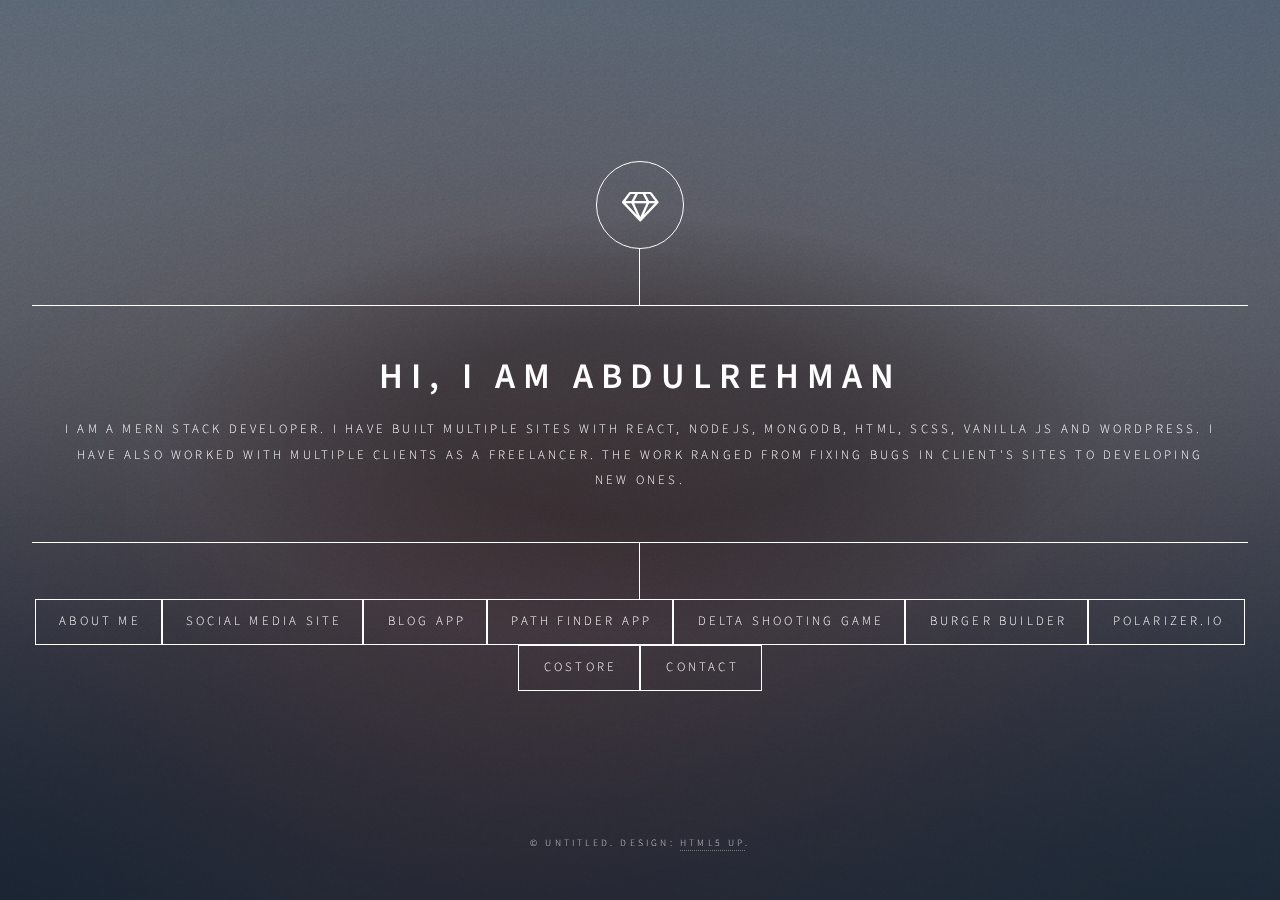
==== commit 29578e86: "updated resume with new projects" ====
--- a/index.html
+++ b/index.html
@@ -5,170 +5,264 @@
 	Free for personal and commercial use under the CCA 3.0 license (html5up.net/license)
 -->
 <html>
-	<head>
-		<title>AbdulRehman</title>
-		<meta charset="utf-8" />
-		<meta name="viewport" content="width=device-width, initial-scale=1, user-scalable=no" />
-		<link rel="stylesheet" href="assets/css/main.css" />
-		<noscript><link rel="stylesheet" href="assets/css/noscript.css" /></noscript>
-	</head>
-	<body class="is-preload">
-    
-    
-  
-    <!---->
-    <!--<div class="resumeContainer">-->
-      <!--<a href="Resume.html" target="_blank">See Resume</a>-->
-      <!--<a href="assets/AbdulRehman_Resume.pdf">Download Resume</a>-->
-    <!--</div>-->
-  
-  
-		<!-- Wrapper -->
-			<div id="wrapper">
-				<!-- Header -->
-					<header id="header">
-						<div class="logo">
-							<span class="icon fa-diamond"></span>
-						</div>
-						<div class="content">
-							<div class="inner">
-								<h1>Hi, I am AbdulRehman</h1>
-								<p>I am a Front-end Developer. I use HTML, CSS, SASS, JS , React and Redux to Develop my websites. I Love making Beautiful and awesome websites.</p>
-							</div>
-						</div>
-						<nav>
-							<ul>
-								<li><a href="#intro">About Me</a></li>
-								<li><a href="#project1">Project 1</a></li>
-								<li><a href="#project2">Project 2</a></li>
-								<li><a href="#project3">Project 3</a></li>
-								<li><a href="#project4">Project 4</a></li>
-								<li><a href="#project5">Project 5</a></li>
-								<li><a href="#contact">Contact</a></li>
-							</ul>
-						</nav>
-					</header>
-
-				<!-- Main -->
-					<main id="main">
-
-						<!-- Intro -->
-							<article id="intro">
-								<h2 class="major">About Me</h2>
-								<span class="main"></span>
-								<p>Hi, I am AbdulRehman. As you know I am a Front-end Developer and a Programmer. I craft beautiful and modern websites with tools that I have learned : <b><ul>
-										<li>HTML</li>
-										<li>CSS</li>
-										<li>SASS</li>
-										<li>BOOTSTRAP</li>
-										<li>JavaScript</li>
-										<li>JQuery</li>
-									</ul></b>I love coding websites that looks beautiful, Modern and that will help and serve otheres. <br><br> </p>
-
-
-								<p class="project-info">Watch my Resume  <a href="Resume.html" target="_blank">here</a></p>
-								<p class="project-info">Download Resume  <a href="assets/AbdulRehman_Resume.pdf" download target="_blank">here</a></p>
-							</article>
-						
-						<!-- Work -->
-						<article id="project1">
-							<h2 class="major">Burger Builder</h2>
-							<span class="image main"><img src="images/burger-builder.png" alt="burger-builder" /></span>
-							<p>This Burger builder SPA is built using React and Redux.The Application uses proper authentication and from validation and implements routing useing React Router.</p>
-							<p class="project-info">You can Check out this Project <a href="https://sllark.github.io/burger-builder/" target="_blank">here</a></p>
-							<p class="project-info">Code of this project is <a href="https://github.com/sllark/burger-builder-code" target="_blank">here</a></p>
-						
-						</article>
-            
-            
-            <!-- Work -->
-            <article id="project2">
-              <h2 class="major">Delta Shooting Game</h2>
-              <span class="image main"><img src="images/deltaGame.png" alt="Image of Delta Game" /></span>
-              <p>This is a JavaScript version of c64 classic space shooting game known as 'Delta'. </p>
-              <p class="project-info">You can Check this Game <a href=" https://sllark.github.io/javascript-Delta-Game/" target="_blank">here</a></p>
-              <p class="project-info">Code of this project is <a href="https://github.com/sllark/javascript-Delta-Game" target="_blank">here</a></p>
-            
-            </article>
-            
-            
-            <!-- Work -->
-            <article id="project3">
-              <h2 class="major">CoStore</h2>
-              <span class="image main"><img src="images/costore.png" alt="" /></span>
-              <p>This is a Clothing Store made with HTML, CSS and JS.</p>
-              <p class="project-info">You can Check out this Project <a href="https://sllark.github.io/costore/" target="_blank">here</a></p>
-              <p class="project-info">Code of this project is <a href="https://github.com/sllark/costore" target="_blank">here</a></p>
-            
-            </article>
-            
-            
-            <!-- Work -->
-            <article id="project4">
-              <h2 class="major">Digial Peace Talks</h2>
-              <span class="image main"><img src="images/digitalPeaceTalks.png" alt="digital Peace Talks" /></span>
-              <p>The site is built for an upcoming new discussion platform “Digital Peace Talks”. Digital Peace Talks is a free and open web app that maps opinions via an artificial intelligence and uncovers high quality dialogues.
-                <br>
-                 The site was built to introduce the Platform “Digital Peace Talks” to the world. It needed to convey information about the platform and need to be well crafted and responsive.</p>
-              <p class="project-info">You can Check out this Project
-                <a href="https://www.digitalpeacetalks.com/" target="_blank">here</a>
-              </p>
-              <p class="project-info">Code of this project is
-                <a href="https://github.com/sllark/digitalpeace" target="_blank">here</a>
-              </p>
-            
-            </article>
-          
-            <!-- Work -->
-						<article id="project5">
-							<h2 class="major">Natours</h2>
-							<span class="image main"><img src="images/Natours.jpg" alt="" /></span>
-							<p>This is a site for Fictional Company "Natours" for booking of Tours. </p>
-							<p class="project-info">You can Check out this Project <a href="https://sllark.github.io/Natours_site/" target="_blank">here</a></p>
-							<p class="project-info">Code of this project is <a href="https://github.com/sllark/Natours_site" target="_blank">here</a></p>
-						
-						</article>
-						
-      
-						
-						
-						
-					
-						
-						
-						<article id="contact">
-              <h2 class="major">Contact</h2>
-              <p>Feel Free to Contact me.</p>
-              <h3>Email:</h3> <p class="project-info" style="text-transform: none">abdulrehman.6ab@gmail.com</p>
-
-              <h3>Whatsapp:</h3> <p class="project-info" style="text-transform: none">+92314-4042668</p>
-
-
-              <h3>Github: </h3> <p class="project-info" style="text-transform: none"><a href="https://github.com/sllark" target="_blank">@sllark</a></p>
-
-
-
-            </article>
-
-
-          </main>
-
-				<!-- Footer -->
-					<footer id="footer">
-						<p class="copyright">&copy; Untitled. Design: <a href="https://html5up.net">HTML5 UP</a>.</p>
-					</footer>
-
+<head>
+	<title>AbdulRehman</title>
+	<meta charset="utf-8"/>
+	<meta name="viewport" content="width=device-width, initial-scale=1, user-scalable=no"/>
+	<link rel="stylesheet" href="assets/css/main.css"/>
+	<noscript>
+		<link rel="stylesheet" href="assets/css/noscript.css"/>
+	</noscript>
+</head>
+<body class="is-preload">
+
+
+<!---->
+<!--<div class="resumeContainer">-->
+<!--<a href="Resume.html" target="_blank">See Resume</a>-->
+<!--<a href="assets/AbdulRehman_Resume.pdf">Download Resume</a>-->
+<!--</div>-->
+
+
+<!-- Wrapper -->
+<div id="wrapper">
+	<!-- Header -->
+	<header id="header">
+		<div class="logo">
+			<span class="icon fa-diamond"></span>
+		</div>
+		<div class="content">
+			<div class="inner">
+				<h1>Hi, I am AbdulRehman</h1>
+				<p>I am a MERN stack Developer. I have built multiple sites with React, NodeJs, MongoDB, HTML, SCSS, Vanilla
+					JS and WordPress. I have also worked with multiple clients as a freelancer. The work ranged from fixing
+					bugs in client's sites to developing new ones.</p>
 			</div>
-
-		<!-- BG -->
-			<div id="bg"></div>
-
-		<!-- Scripts -->
-			<script src="assets/js/jquery.min.js"></script>
-			<script src="assets/js/browser.min.js"></script>
-			<script src="assets/js/breakpoints.min.js"></script>
-			<script src="assets/js/util.js"></script>
-			<script src="assets/js/main.js"></script>
-
-	</body>
+		</div>
+		<nav>
+			<ul>
+				<li><a href="#intro">About Me</a></li>
+				<li><a href="#project1">Social Media Site</a></li>
+				<li><a href="#project2">Blog App</a></li>
+				<li><a href="#project3">Path Finder App</a></li>
+				<li><a href="#project4">Delta Shooting Game</a></li>
+				<li><a href="#project5">Burger Builder</a></li>
+				<li><a href="#project6">Polarizer.io</a></li>
+				<li><a href="#project7">CoStore</a></li>
+				<li><a href="#contact">Contact</a></li>
+			</ul>
+		</nav>
+	</header>
+	
+	<!-- Main -->
+	<main id="main">
+		
+		<!-- Intro -->
+		<article id="intro">
+			<h2 class="major">About Me</h2>
+			<span class="main"></span>
+			
+			<p>
+				Hi, I am AbdulRehman. I am a MERN Stack Developer. I craft beautiful and modern
+				websites with the following technologies:
+			</p>
+			<h3 class="main">
+				Front end
+			</h3>
+			<ul>
+				<b>
+					<li>JavaScript</li>
+					<li>React.js</li>
+					<li>React Native</li>
+					<li>Redux</li>
+					<li>HTML</li>
+					<li>CSS / SCSS</li>
+					<li>Wordpress</li>
+				</b>
+			</ul>
+			<h3 class="main">
+				Back end
+			</h3>
+			<ul>
+				<b>
+					<li>Node.js</li>
+					<li>Express</li>
+					<li>MongoDB</li>
+					<li>Mongoose</li>
+					<li>Stripe API</li>
+					<li>Paypal API</li>
+					<li>GIT / Github</li>
+				</b>
+			</ul>
+			
+			
+			<p class="project-info">Download Resume <a href="assets/Resume_MERN_Stack.pdf" download
+			                                           target="_blank">here</a></p>
+		</article>
+		
+		
+		<!-- Work -->
+		<article id="project1">
+			<h2 class="major">MERN Stack Social Media Site</h2>
+			<span class="image main"><img src="images/social-media-login.png"
+			                              alt="MERN Stack Social Media Site"/></span>
+			<p style="text-align: left; line-height: 1.7">This is a bare-bone social media site where you can, Creat / Like
+				/ Comment / Share a Post, have friends, Message / Search other Users. User gets updated with all events in
+				Realtime without any delay using Socket.io and Redis.
+				<br>
+				<br>
+				A page gets updated using socket if a user/friend gets online/offline or any post have new updates
+				(likes/comments).
+				<br>
+				<br>
+				The site is built with REACT, NODEJS, EXPRESS, MONGODB, SOCKET.IO, REDIS.
+				<br>
+				<br>
+				Demo Account:
+				<br>
+				Email: demo1@mail.com Password: hello123
+			</p>
+			<p class="project-info">You can Check out this Project <a
+					  href="https://social-media-site-react.vercel.app/"
+					  target="_blank">here</a></p>
+			<p class="project-info">Code of this project is <a href="https://github.com/sllark/social-media-site"
+			                                                   target="_blank">here</a></p>
+		
+		</article>
+		
+		<!-- Work -->
+		<article id="project2">
+			<h2 class="major"> Simple Blogging site</h2>
+			<span class="image main"><img src="images/blog-site-front.png"
+			                              alt="Simple Blogging site with drag drop editor"/></span>
+			<p>In the site, after creating account you can start having fun. You can create post with the <strong>Drag and
+				Drop Editor</strong>. You can also see post of other users on homepage as well.
+				<br>
+				The site is built with REACT, NODE, EXPRESS and MONGODB.
+				<br>
+				Here is a demo account:
+				<br>
+				Email: demo1@mail.com Password: helloworld
+			</p>
+			<p class="project-info">You can Check out this Project
+				<a href="https://blog-drag-drop-editor.vercel.app/" target="_blank">here</a>
+			</p>
+			<p class="project-info">Code of this project is
+				<a href="https://github.com/sllark/blog-drag-drop-editor" target="_blank">here</a>
+			</p>
+		
+		</article>
+		
+		<!-- Work -->
+		<article id="project3">
+			<h2 class="major">Path Finding Visualizer</h2>
+			<span class="image main"><img src="images/path-finder-visualizer-js.png"
+			                              alt="ReactJS Path Finding Visualizer"/></span>
+			<p>Visualize different Path Finding Algorithms in this Visualizer. Currently, you can visualize 5 most known
+				path finding algorithms using this project. You can find shortest path between two Nodes and visualize the
+				whole process at different speeds.
+				<br>
+				You can make Obstacles/Walls in the grid and see how algorithms find Path when they detect obstacles. This
+				project has a Maze Generation algorithm from which you can generate a Maze in the Grid.
+			</p>
+			<p class="project-info">You can Check out this Project <a
+					  href="https://sllark.github.io/path-finder-visualizer-js/"
+					  target="_blank">here</a></p>
+			<p class="project-info">Code of this project is <a href="https://github.com/sllark/path-finder-visualizer-js"
+			                                                   target="_blank">here</a></p>
+		
+		</article>
+		
+		<!-- Work -->
+		<article id="project4">
+			<h2 class="major">Delta Shooting Game</h2>
+			<span class="image main"><img src="images/deltaGame.png" alt="Image of Delta Game"/></span>
+			<p>This is a JavaScript version of c64 classic space shooting game known as 'Delta'. </p>
+			<p class="project-info">You can Check this Game <a href=" https://sllark.github.io/javascript-Delta-Game/"
+			                                                   target="_blank">here</a></p>
+			<p class="project-info">Code of this project is <a href="https://github.com/sllark/javascript-Delta-Game"
+			                                                   target="_blank">here</a></p>
+		
+		</article>
+		
+		<!-- Work -->
+		<article id="project5">
+			<h2 class="major">Burger Builder</h2>
+			<span class="image main"><img src="images/burger-builder.png" alt="burger-builder"/></span>
+			<p>This Burger builder SPA is built using React and Redux.The Application uses proper authentication and from
+				validation and implements routing useing React Router.</p>
+			<p class="project-info">You can Check out this Project <a href="https://sllark.github.io/burger-builder/"
+			                                                          target="_blank">here</a></p>
+			<p class="project-info">Code of this project is <a href="https://github.com/sllark/burger-builder-code"
+			                                                   target="_blank">here</a></p>
+		
+		</article>
+		
+		<!-- Work -->
+		<article id="project6">
+			<h2 class="major">POLARIZER</h2>
+			<span class="image main"><img src="images/polarizer.png" alt="Polarizer.io main  image"/></span>
+			<p>The site is built for a discussion platform “POLARIZER". Polarizer.io is a free and open web app that maps
+				opinions via artificial intelligence and uncovers high-quality dialogues.
+				<br>
+				The site was built to introduce the Platform “Digital Peace Talks” to the world. It needed to convey
+				information about the platform and need to be well crafted and responsive.
+				Everything went all right and now the site is open to the world to build a new community.</p>
+			<p class="project-info">You can Check out this Project
+				<a href="https://polarizer.io/" target="_blank">here</a>
+			</p>
+		
+		</article>
+		
+		<!-- Work -->
+		<article id="project7">
+			<h2 class="major">CoStore</h2>
+			<span class="image main"><img src="images/costore.png" alt=""/></span>
+			<p>This is a Clothing Store made with HTML, CSS and JS.</p>
+			<p class="project-info">You can Check out this Project <a href="https://sllark.github.io/costore/"
+			                                                          target="_blank">here</a></p>
+			<p class="project-info">Code of this project is <a href="https://github.com/sllark/costore" target="_blank">here</a>
+			</p>
+		
+		</article>
+		
+		
+		<article id="contact">
+			<h2 class="major">Contact</h2>
+			<p>Feel Free to Contact me.</p>
+			<h3>Email:</h3>
+			<p class="project-info" style="text-transform: none">abdulrehman.6ab@gmail.com</p>
+			
+			<h3>Whatsapp:</h3>
+			<p class="project-info" style="text-transform: none">+92314-4042668</p>
+			
+			
+			<h3>Github: </h3>
+			<p class="project-info" style="text-transform: none"><a href="https://github.com/sllark" target="_blank">@sllark</a>
+			</p>
+		
+		
+		</article>
+	
+	
+	</main>
+	
+	<!-- Footer -->
+	<footer id="footer">
+		<p class="copyright">&copy; Untitled. Design: <a href="https://html5up.net">HTML5 UP</a>.</p>
+	</footer>
+
+</div>
+
+<!-- BG -->
+<div id="bg"></div>
+
+<!-- Scripts -->
+<script src="assets/js/jquery.min.js"></script>
+<script src="assets/js/browser.min.js"></script>
+<script src="assets/js/breakpoints.min.js"></script>
+<script src="assets/js/util.js"></script>
+<script src="assets/js/main.js"></script>
+
+</body>
 </html>
--- a/assets/css/main.css
+++ b/assets/css/main.css
@@ -18,1649 +18,1660 @@
 canvas, details, embed, figure, figcaption,
 footer, header, hgroup, menu, nav, output, ruby,
 section, summary, time, mark, audio, video {
-	margin: 0;
-	padding: 0;
-	border: 0;
-	font-size: 100%;
-	font: inherit;
-	vertical-align: baseline;}
+    margin: 0;
+    padding: 0;
+    border: 0;
+    font-size: 100%;
+    font: inherit;
+    vertical-align: baseline;
+}
 
 article, aside, details, figcaption, figure,
 footer, header, hgroup, menu, nav, section {
-	display: block;}
+    display: block;
+}
 
 body {
-	line-height: 1;
+    line-height: 1;
 }
 
 ol, ul {
-	list-style: none;
+    list-style: none;
 }
 
 blockquote, q {
-	quotes: none;
-}
-
-	blockquote:before, blockquote:after, q:before, q:after {
-		content: '';
-		content: none;
-	}
+    quotes: none;
+}
+
+blockquote:before, blockquote:after, q:before, q:after {
+    content: '';
+    content: none;
+}
 
 table {
-	border-collapse: collapse;
-	border-spacing: 0;
+    border-collapse: collapse;
+    border-spacing: 0;
 }
 
 body {
-	-webkit-text-size-adjust: none;
+    -webkit-text-size-adjust: none;
 }
 
 mark {
-	background-color: transparent;
-	color: inherit;
+    background-color: transparent;
+    color: inherit;
 }
 
 input::-moz-focus-inner {
-	border: 0;
-	padding: 0;
+    border: 0;
+    padding: 0;
 }
 
 input, select, textarea {
-	-moz-appearance: none;
-	-webkit-appearance: none;
-	-ms-appearance: none;
-	appearance: none;
+    -moz-appearance: none;
+    -webkit-appearance: none;
+    -ms-appearance: none;
+    appearance: none;
 }
 
 /* Basic */
 
-	@-ms-viewport {
-		/*width: device-width;*/
-	}
-
-	@media screen and (max-width: 480px) {
-
-		html, body {
-			min-width: 320px;
-		}
-
-	}
-
-	html {
-		box-sizing: border-box;
-	}
-
-	*, *:before, *:after {
-		box-sizing: inherit;
-	}
-
-	body {
-		background: #1b1f22;
-	}
-
-		body.is-preload *, body.is-preload *:before, body.is-preload *:after {
-			-moz-animation: none !important;
-			-webkit-animation: none !important;
-			-ms-animation: none !important;
-			animation: none !important;
-			-moz-transition: none !important;
-			-webkit-transition: none !important;
-			-ms-transition: none !important;
-			transition: none !important;
-		}
+@-ms-viewport {
+    /*width: device-width;*/
+}
+
+@media screen and (max-width: 480px) {
+
+    html, body {
+        min-width: 320px;
+    }
+
+}
+
+html {
+    box-sizing: border-box;
+}
+
+*, *:before, *:after {
+    box-sizing: inherit;
+}
+
+body {
+    background: #1b1f22;
+}
+
+body.is-preload *, body.is-preload *:before, body.is-preload *:after {
+    -moz-animation: none !important;
+    -webkit-animation: none !important;
+    -ms-animation: none !important;
+    animation: none !important;
+    -moz-transition: none !important;
+    -webkit-transition: none !important;
+    -ms-transition: none !important;
+    transition: none !important;
+}
 
 /* Type */
 
-	html {
-		font-size: 16pt;
-	}
-
-		@media screen and (max-width: 1680px) {
-
-			html {
-				font-size: 12pt;
-			}
-
-		}
-
-		@media screen and (max-width: 736px) {
-
-			html {
-				font-size: 11pt;
-			}
-
-		}
-
-		@media screen and (max-width: 360px) {
-
-			html {
-				font-size: 10pt;
-			}
-
-		}
-
-	body, input, select, textarea {
-		color: #ffffff;
-		font-family: "Source Sans Pro", sans-serif;
-		font-weight: 300;
-		font-size: 1rem;
-		line-height: 1.65;
-	}
-
-	a {
-		-moz-transition: color 0.2s ease-in-out, background-color 0.2s ease-in-out, border-bottom-color 0.2s ease-in-out;
-		-webkit-transition: color 0.2s ease-in-out, background-color 0.2s ease-in-out, border-bottom-color 0.2s ease-in-out;
-		-ms-transition: color 0.2s ease-in-out, background-color 0.2s ease-in-out, border-bottom-color 0.2s ease-in-out;
-		transition: color 0.2s ease-in-out, background-color 0.2s ease-in-out, border-bottom-color 0.2s ease-in-out;
-		border-bottom: dotted 1px rgba(255, 255, 255, 0.5);
-		text-decoration: none;
-		color: inherit;
-	}
-
-		a:hover {
-			border-bottom-color: transparent;
-		}
-
-	strong, b {
-		color: #ffffff;
-		font-weight: 600;
-	}
-
-	em, i {
-		font-style: italic;
-	}
-
-	p {
-		margin: 0 0 2rem 0;
-	}
-
-	h1, h2, h3, h4, h5, h6 {
-		color: #ffffff;
-		font-weight: 600;
-		line-height: 1.5;
-		margin: 0 0 1rem 0;
-		text-transform: uppercase;
-		letter-spacing: 0.2rem;
-	}
-
-		h1 a, h2 a, h3 a, h4 a, h5 a, h6 a {
-			color: inherit;
-			text-decoration: none;
-		}
-
-		h1.major, h2.major, h3.major, h4.major, h5.major, h6.major {
-			border-bottom: solid 1px #ffffff;
-			width: -moz-max-content;
-			/*width: -webkit-max-content;*/
-			/*width: -ms-max-content;*/
-			width: max-content;
-			padding-bottom: 0.5rem;
-			margin: 0 0 2rem 0;
-		}
-
-	h1 {
-		font-size: 2.25rem;
-		line-height: 1.3;
-		letter-spacing: 0.5rem;
-	}
-
-	h2 {
-		font-size: 1.5rem;
-		line-height: 1.4;
-		letter-spacing: 0.5rem;
-	}
-
-	h3 {
-		font-size: 1rem;
-	}
-
-	h4 {
-		font-size: 0.8rem;
-	}
-
-	h5 {
-		font-size: 0.7rem;
-	}
-
-	h6 {
-		font-size: 0.6rem;
-	}
-
-	@media screen and (max-width: 736px) {
-
-		h1 {
-			font-size: 1.75rem;
-			line-height: 1.4;
-		}
-
-		h2 {
-			font-size: 1.25em;
-			line-height: 1.5;
-		}
-
-	}
-
-	sub {
-		font-size: 0.8rem;
-		position: relative;
-		top: 0.5rem;
-	}
-
-	sup {
-		font-size: 0.8rem;
-		position: relative;
-		top: -0.5rem;
-	}
-
-	blockquote {
-		border-left: solid 4px #ffffff;
-		font-style: italic;
-		margin: 0 0 2rem 0;
-		padding: 0.5rem 0 0.5rem 2rem;
-	}
-
-	code {
-		background: rgba(255, 255, 255, 0.075);
-		border-radius: 4px;
-		font-family: "Courier New", monospace;
-		font-size: 0.9rem;
-		margin: 0 0.25rem;
-		padding: 0.25rem 0.65rem;
-	}
-
-	pre {
-		-webkit-overflow-scrolling: touch;
-		font-family: "Courier New", monospace;
-		font-size: 0.9rem;
-		margin: 0 0 2rem 0;
-	}
-
-		pre code {
-			display: block;
-			line-height: 1.75;
-			padding: 1rem 1.5rem;
-			overflow-x: auto;
-		}
-
-	hr {
-		border: 0;
-		border-bottom: solid 1px #ffffff;
-		margin: 2.75rem 0;
-	}
-
-	.align-left {
-		text-align: left;
-	}
-
-	.align-center {
-		text-align: center;
-	}
-
-	.align-right {
-		text-align: right;
-	}
+html {
+    font-size: 16pt;
+}
+
+@media screen and (max-width: 1680px) {
+
+    html {
+        font-size: 12pt;
+    }
+
+}
+
+@media screen and (max-width: 736px) {
+
+    html {
+        font-size: 11pt;
+    }
+
+}
+
+@media screen and (max-width: 360px) {
+
+    html {
+        font-size: 10pt;
+    }
+
+}
+
+body, input, select, textarea {
+    color: #ffffff;
+    font-family: "Source Sans Pro", sans-serif;
+    font-weight: 300;
+    font-size: 1rem;
+    line-height: 1.65;
+}
+
+a {
+    -moz-transition: color 0.2s ease-in-out, background-color 0.2s ease-in-out, border-bottom-color 0.2s ease-in-out;
+    -webkit-transition: color 0.2s ease-in-out, background-color 0.2s ease-in-out, border-bottom-color 0.2s ease-in-out;
+    -ms-transition: color 0.2s ease-in-out, background-color 0.2s ease-in-out, border-bottom-color 0.2s ease-in-out;
+    transition: color 0.2s ease-in-out, background-color 0.2s ease-in-out, border-bottom-color 0.2s ease-in-out;
+    border-bottom: dotted 1px rgba(255, 255, 255, 0.5);
+    text-decoration: none;
+    color: inherit;
+}
+
+a:hover {
+    border-bottom-color: transparent;
+}
+
+strong, b {
+    color: #ffffff;
+    font-weight: 600;
+}
+
+em, i {
+    font-style: italic;
+}
+
+p {
+    margin: 0 0 2rem 0;
+}
+
+h1, h2, h3, h4, h5, h6 {
+    color: #ffffff;
+    font-weight: 600;
+    line-height: 1.5;
+    margin: 0 0 1rem 0;
+    text-transform: uppercase;
+    letter-spacing: 0.2rem;
+}
+
+h1 a, h2 a, h3 a, h4 a, h5 a, h6 a {
+    color: inherit;
+    text-decoration: none;
+}
+
+h1.major, h2.major, h3.major, h4.major, h5.major, h6.major {
+    border-bottom: solid 1px #ffffff;
+    width: -moz-max-content;
+    /*width: -webkit-max-content;*/
+    /*width: -ms-max-content;*/
+    width: max-content;
+    padding-bottom: 0.5rem;
+    margin: 0 0 2rem 0;
+}
+
+h1 {
+    font-size: 2.25rem;
+    line-height: 1.3;
+    letter-spacing: 0.5rem;
+}
+
+h2 {
+    font-size: 1.5rem;
+    line-height: 1.4;
+    letter-spacing: 0.5rem;
+}
+
+h3 {
+    font-size: 1rem;
+}
+
+h4 {
+    font-size: 0.8rem;
+}
+
+h5 {
+    font-size: 0.7rem;
+}
+
+h6 {
+    font-size: 0.6rem;
+}
+
+@media screen and (max-width: 736px) {
+
+    h1 {
+        font-size: 1.75rem;
+        line-height: 1.4;
+    }
+
+    h2 {
+        font-size: 1.25em;
+        line-height: 1.5;
+    }
+
+}
+
+sub {
+    font-size: 0.8rem;
+    position: relative;
+    top: 0.5rem;
+}
+
+sup {
+    font-size: 0.8rem;
+    position: relative;
+    top: -0.5rem;
+}
+
+blockquote {
+    border-left: solid 4px #ffffff;
+    font-style: italic;
+    margin: 0 0 2rem 0;
+    padding: 0.5rem 0 0.5rem 2rem;
+}
+
+code {
+    background: rgba(255, 255, 255, 0.075);
+    border-radius: 4px;
+    font-family: "Courier New", monospace;
+    font-size: 0.9rem;
+    margin: 0 0.25rem;
+    padding: 0.25rem 0.65rem;
+}
+
+pre {
+    -webkit-overflow-scrolling: touch;
+    font-family: "Courier New", monospace;
+    font-size: 0.9rem;
+    margin: 0 0 2rem 0;
+}
+
+pre code {
+    display: block;
+    line-height: 1.75;
+    padding: 1rem 1.5rem;
+    overflow-x: auto;
+}
+
+hr {
+    border: 0;
+    border-bottom: solid 1px #ffffff;
+    margin: 2.75rem 0;
+}
+
+.align-left {
+    text-align: left;
+}
+
+.align-center {
+    text-align: center;
+}
+
+.align-right {
+    text-align: right;
+}
 
 /* Form */
 
-	form {
-		margin: 0 0 2rem 0;
-	}
-
-		form > :last-child {
-			margin-bottom: 0;
-		}
-
-		form > .fields {
-			display: -moz-flex;
-			display: -webkit-flex;
-			display: -ms-flex;
-			display: flex;
-			-moz-flex-wrap: wrap;
-			-webkit-flex-wrap: wrap;
-			-ms-flex-wrap: wrap;
-			flex-wrap: wrap;
-			width: calc(100% + 3rem);
-			margin: -1.5rem 0 2rem -1.5rem;
-		}
-
-			form > .fields > .field {
-				-moz-flex-grow: 0;
-				-webkit-flex-grow: 0;
-				-ms-flex-grow: 0;
-				flex-grow: 0;
-				-moz-flex-shrink: 0;
-				-webkit-flex-shrink: 0;
-				-ms-flex-shrink: 0;
-				flex-shrink: 0;
-				padding: 1.5rem 0 0 1.5rem;
-				width: calc(100% - 1.5rem);
-			}
-
-				form > .fields > .field.half {
-					width: calc(50% - 0.75rem);
-				}
-
-				form > .fields > .field.third {
-					width: calc(100%/3 - 0.5rem);
-				}
-
-				form > .fields > .field.quarter {
-					width: calc(25% - 0.375rem);
-				}
-
-		@media screen and (max-width: 480px) {
-
-			form > .fields {
-				width: calc(100% + 3rem);
-				margin: -1.5rem 0 2rem -1.5rem;
-			}
-
-				form > .fields > .field {
-					padding: 1.5rem 0 0 1.5rem;
-					width: calc(100% - 1.5rem);
-				}
-
-					form > .fields > .field.half {
-						width: calc(100% - 1.5rem);
-					}
-
-					form > .fields > .field.third {
-						width: calc(100% - 1.5rem);
-					}
-
-					form > .fields > .field.quarter {
-						width: calc(100% - 1.5rem);
-					}
-
-		}
-
-	label {
-		color: #ffffff;
-		display: block;
-		font-size: 0.8rem;
-		font-weight: 300;
-		letter-spacing: 0.2rem;
-		line-height: 1.5;
-		margin: 0 0 1rem 0;
-		text-transform: uppercase;
-	}
-
-	input[type="text"],
-	input[type="password"],
-	input[type="email"],
-	input[type="tel"],
-	select,
-	textarea {
-		-moz-appearance: none;
-		-webkit-appearance: none;
-		-ms-appearance: none;
-		appearance: none;
-		-moz-transition: border-color 0.2s ease-in-out, box-shadow 0.2s ease-in-out, background-color 0.2s ease-in-out;
-		-webkit-transition: border-color 0.2s ease-in-out, box-shadow 0.2s ease-in-out, background-color 0.2s ease-in-out;
-		-ms-transition: border-color 0.2s ease-in-out, box-shadow 0.2s ease-in-out, background-color 0.2s ease-in-out;
-		transition: border-color 0.2s ease-in-out, box-shadow 0.2s ease-in-out, background-color 0.2s ease-in-out;
-		background-color: transparent;
-		border-radius: 4px;
-		border: solid 1px #ffffff;
-		color: inherit;
-		display: block;
-		outline: 0;
-		padding: 0 1rem;
-		text-decoration: none;
-		width: 100%;
-	}
-
-		input[type="text"]:invalid,
-		input[type="password"]:invalid,
-		input[type="email"]:invalid,
-		input[type="tel"]:invalid,
-		select:invalid,
-		textarea:invalid {
-			box-shadow: none;
-		}
-
-		input[type="text"]:focus,
-		input[type="password"]:focus,
-		input[type="email"]:focus,
-		input[type="tel"]:focus,
-		select:focus,
-		textarea:focus {
-			background: rgba(255, 255, 255, 0.075);
-			border-color: #ffffff;
-			box-shadow: 0 0 0 1px #ffffff;
-		}
-
-	select {
-		background-image: url("data:image/svg+xml;charset=utf8,%3Csvg xmlns='http://www.w3.org/2000/svg' width='40' height='40' preserveAspectRatio='none' viewBox='0 0 40 40'%3E%3Cpath d='M9.4,12.3l10.4,10.4l10.4-10.4c0.2-0.2,0.5-0.4,0.9-0.4c0.3,0,0.6,0.1,0.9,0.4l3.3,3.3c0.2,0.2,0.4,0.5,0.4,0.9 c0,0.4-0.1,0.6-0.4,0.9L20.7,31.9c-0.2,0.2-0.5,0.4-0.9,0.4c-0.3,0-0.6-0.1-0.9-0.4L4.3,17.3c-0.2-0.2-0.4-0.5-0.4-0.9 c0-0.4,0.1-0.6,0.4-0.9l3.3-3.3c0.2-0.2,0.5-0.4,0.9-0.4S9.1,12.1,9.4,12.3z' fill='%23ffffff' /%3E%3C/svg%3E");
-		background-size: 1.25rem;
-		background-repeat: no-repeat;
-		background-position: calc(100% - 1rem) center;
-		height: 2.75rem;
-		padding-right: 2.75rem;
-		text-overflow: ellipsis;
-	}
-
-		select option {
-			color: #ffffff;
-			background: #1b1f22;
-		}
-
-		select:focus::-ms-value {
-			background-color: transparent;
-		}
-
-		select::-ms-expand {
-			display: none;
-		}
-
-	input[type="text"],
-	input[type="password"],
-	input[type="email"],
-	select {
-		height: 2.75rem;
-	}
-
-	textarea {
-		padding: 0.75rem 1rem;
-	}
-
-	input[type="checkbox"],
-	input[type="radio"] {
-		-moz-appearance: none;
-		-webkit-appearance: none;
-		-ms-appearance: none;
-		appearance: none;
-		display: block;
-		float: left;
-		margin-right: -2rem;
-		opacity: 0;
-		width: 1rem;
-		z-index: -1;
-	}
-
-		input[type="checkbox"] + label,
-		input[type="radio"] + label {
-			text-decoration: none;
-			-moz-user-select: none;
-			-webkit-user-select: none;
-			-ms-user-select: none;
-			user-select: none;
-			color: #ffffff;
-			cursor: pointer;
-			display: inline-block;
-			font-size: 0.8rem;
-			font-weight: 300;
-			margin: 0 0 0.5rem 0;
-			padding-left: 2.65rem;
-			padding-right: 0.75rem;
-			position: relative;
-		}
-
-			input[type="checkbox"] + label:before,
-			input[type="radio"] + label:before {
-				-moz-osx-font-smoothing: grayscale;
-				-webkit-font-smoothing: antialiased;
-				font-family: FontAwesome;
-				font-style: normal;
-				font-weight: normal;
-				text-transform: none !important;
-			}
-
-			input[type="checkbox"] + label:before,
-			input[type="radio"] + label:before {
-				-moz-transition: border-color 0.2s ease-in-out, box-shadow 0.2s ease-in-out, background-color 0.2s ease-in-out;
-				-webkit-transition: border-color 0.2s ease-in-out, box-shadow 0.2s ease-in-out, background-color 0.2s ease-in-out;
-				-ms-transition: border-color 0.2s ease-in-out, box-shadow 0.2s ease-in-out, background-color 0.2s ease-in-out;
-				transition: border-color 0.2s ease-in-out, box-shadow 0.2s ease-in-out, background-color 0.2s ease-in-out;
-				border-radius: 4px;
-				border: solid 1px #ffffff;
-				content: '';
-				display: inline-block;
-				height: 1.65rem;
-				left: 0;
-				line-height: calc(1.58125rem + 0em);
-				position: absolute;
-				text-align: center;
-				top: -0.125rem;
-				width: 1.65rem;
-			}
-
-		input[type="checkbox"]:checked + label:before,
-		input[type="radio"]:checked + label:before {
-			background: #ffffff !important;
-			border-color: #ffffff !important;
-			color: #1b1f22;
-			content: '\f00c';
-		}
-
-		input[type="checkbox"]:focus + label:before,
-		input[type="radio"]:focus + label:before {
-			background: rgba(255, 255, 255, 0.075);
-			border-color: #ffffff;
-			box-shadow: 0 0 0 1px #ffffff;
-		}
-
-	input[type="checkbox"] + label:before {
-		border-radius: 4px;
-	}
-
-	input[type="radio"] + label:before {
-		border-radius: 100%;
-	}
-
-	::-webkit-input-placeholder {
-		color: rgba(255, 255, 255, 0.5) !important;
-		opacity: 1.0;
-	}
-
-	:-moz-placeholder {
-		color: rgba(255, 255, 255, 0.5) !important;
-		opacity: 1.0;
-	}
-
-	::-moz-placeholder {
-		color: rgba(255, 255, 255, 0.5) !important;
-		opacity: 1.0;
-	}
-
-	:-ms-input-placeholder {
-		color: rgba(255, 255, 255, 0.5) !important;
-		opacity: 1.0;
-	}
-
-	.formerize-placeholder {
-		color: rgba(255, 255, 255, 0.5) !important;
-		opacity: 1.0;
-	}
+form {
+    margin: 0 0 2rem 0;
+}
+
+form > :last-child {
+    margin-bottom: 0;
+}
+
+form > .fields {
+    display: -moz-flex;
+    display: -webkit-flex;
+    display: -ms-flex;
+    display: flex;
+    -moz-flex-wrap: wrap;
+    -webkit-flex-wrap: wrap;
+    -ms-flex-wrap: wrap;
+    flex-wrap: wrap;
+    width: calc(100% + 3rem);
+    margin: -1.5rem 0 2rem -1.5rem;
+}
+
+form > .fields > .field {
+    -moz-flex-grow: 0;
+    -webkit-flex-grow: 0;
+    -ms-flex-grow: 0;
+    flex-grow: 0;
+    -moz-flex-shrink: 0;
+    -webkit-flex-shrink: 0;
+    -ms-flex-shrink: 0;
+    flex-shrink: 0;
+    padding: 1.5rem 0 0 1.5rem;
+    width: calc(100% - 1.5rem);
+}
+
+form > .fields > .field.half {
+    width: calc(50% - 0.75rem);
+}
+
+form > .fields > .field.third {
+    width: calc(100% / 3 - 0.5rem);
+}
+
+form > .fields > .field.quarter {
+    width: calc(25% - 0.375rem);
+}
+
+@media screen and (max-width: 480px) {
+
+    form > .fields {
+        width: calc(100% + 3rem);
+        margin: -1.5rem 0 2rem -1.5rem;
+    }
+
+    form > .fields > .field {
+        padding: 1.5rem 0 0 1.5rem;
+        width: calc(100% - 1.5rem);
+    }
+
+    form > .fields > .field.half {
+        width: calc(100% - 1.5rem);
+    }
+
+    form > .fields > .field.third {
+        width: calc(100% - 1.5rem);
+    }
+
+    form > .fields > .field.quarter {
+        width: calc(100% - 1.5rem);
+    }
+
+}
+
+label {
+    color: #ffffff;
+    display: block;
+    font-size: 0.8rem;
+    font-weight: 300;
+    letter-spacing: 0.2rem;
+    line-height: 1.5;
+    margin: 0 0 1rem 0;
+    text-transform: uppercase;
+}
+
+input[type="text"],
+input[type="password"],
+input[type="email"],
+input[type="tel"],
+select,
+textarea {
+    -moz-appearance: none;
+    -webkit-appearance: none;
+    -ms-appearance: none;
+    appearance: none;
+    -moz-transition: border-color 0.2s ease-in-out, box-shadow 0.2s ease-in-out, background-color 0.2s ease-in-out;
+    -webkit-transition: border-color 0.2s ease-in-out, box-shadow 0.2s ease-in-out, background-color 0.2s ease-in-out;
+    -ms-transition: border-color 0.2s ease-in-out, box-shadow 0.2s ease-in-out, background-color 0.2s ease-in-out;
+    transition: border-color 0.2s ease-in-out, box-shadow 0.2s ease-in-out, background-color 0.2s ease-in-out;
+    background-color: transparent;
+    border-radius: 4px;
+    border: solid 1px #ffffff;
+    color: inherit;
+    display: block;
+    outline: 0;
+    padding: 0 1rem;
+    text-decoration: none;
+    width: 100%;
+}
+
+input[type="text"]:invalid,
+input[type="password"]:invalid,
+input[type="email"]:invalid,
+input[type="tel"]:invalid,
+select:invalid,
+textarea:invalid {
+    box-shadow: none;
+}
+
+input[type="text"]:focus,
+input[type="password"]:focus,
+input[type="email"]:focus,
+input[type="tel"]:focus,
+select:focus,
+textarea:focus {
+    background: rgba(255, 255, 255, 0.075);
+    border-color: #ffffff;
+    box-shadow: 0 0 0 1px #ffffff;
+}
+
+select {
+    background-image: url("data:image/svg+xml;charset=utf8,%3Csvg xmlns='http://www.w3.org/2000/svg' width='40' height='40' preserveAspectRatio='none' viewBox='0 0 40 40'%3E%3Cpath d='M9.4,12.3l10.4,10.4l10.4-10.4c0.2-0.2,0.5-0.4,0.9-0.4c0.3,0,0.6,0.1,0.9,0.4l3.3,3.3c0.2,0.2,0.4,0.5,0.4,0.9 c0,0.4-0.1,0.6-0.4,0.9L20.7,31.9c-0.2,0.2-0.5,0.4-0.9,0.4c-0.3,0-0.6-0.1-0.9-0.4L4.3,17.3c-0.2-0.2-0.4-0.5-0.4-0.9 c0-0.4,0.1-0.6,0.4-0.9l3.3-3.3c0.2-0.2,0.5-0.4,0.9-0.4S9.1,12.1,9.4,12.3z' fill='%23ffffff' /%3E%3C/svg%3E");
+    background-size: 1.25rem;
+    background-repeat: no-repeat;
+    background-position: calc(100% - 1rem) center;
+    height: 2.75rem;
+    padding-right: 2.75rem;
+    text-overflow: ellipsis;
+}
+
+select option {
+    color: #ffffff;
+    background: #1b1f22;
+}
+
+select:focus::-ms-value {
+    background-color: transparent;
+}
+
+select::-ms-expand {
+    display: none;
+}
+
+input[type="text"],
+input[type="password"],
+input[type="email"],
+select {
+    height: 2.75rem;
+}
+
+textarea {
+    padding: 0.75rem 1rem;
+}
+
+input[type="checkbox"],
+input[type="radio"] {
+    -moz-appearance: none;
+    -webkit-appearance: none;
+    -ms-appearance: none;
+    appearance: none;
+    display: block;
+    float: left;
+    margin-right: -2rem;
+    opacity: 0;
+    width: 1rem;
+    z-index: -1;
+}
+
+input[type="checkbox"] + label,
+input[type="radio"] + label {
+    text-decoration: none;
+    -moz-user-select: none;
+    -webkit-user-select: none;
+    -ms-user-select: none;
+    user-select: none;
+    color: #ffffff;
+    cursor: pointer;
+    display: inline-block;
+    font-size: 0.8rem;
+    font-weight: 300;
+    margin: 0 0 0.5rem 0;
+    padding-left: 2.65rem;
+    padding-right: 0.75rem;
+    position: relative;
+}
+
+input[type="checkbox"] + label:before,
+input[type="radio"] + label:before {
+    -moz-osx-font-smoothing: grayscale;
+    -webkit-font-smoothing: antialiased;
+    font-family: FontAwesome;
+    font-style: normal;
+    font-weight: normal;
+    text-transform: none !important;
+}
+
+input[type="checkbox"] + label:before,
+input[type="radio"] + label:before {
+    -moz-transition: border-color 0.2s ease-in-out, box-shadow 0.2s ease-in-out, background-color 0.2s ease-in-out;
+    -webkit-transition: border-color 0.2s ease-in-out, box-shadow 0.2s ease-in-out, background-color 0.2s ease-in-out;
+    -ms-transition: border-color 0.2s ease-in-out, box-shadow 0.2s ease-in-out, background-color 0.2s ease-in-out;
+    transition: border-color 0.2s ease-in-out, box-shadow 0.2s ease-in-out, background-color 0.2s ease-in-out;
+    border-radius: 4px;
+    border: solid 1px #ffffff;
+    content: '';
+    display: inline-block;
+    height: 1.65rem;
+    left: 0;
+    line-height: calc(1.58125rem + 0em);
+    position: absolute;
+    text-align: center;
+    top: -0.125rem;
+    width: 1.65rem;
+}
+
+input[type="checkbox"]:checked + label:before,
+input[type="radio"]:checked + label:before {
+    background: #ffffff !important;
+    border-color: #ffffff !important;
+    color: #1b1f22;
+    content: '\f00c';
+}
+
+input[type="checkbox"]:focus + label:before,
+input[type="radio"]:focus + label:before {
+    background: rgba(255, 255, 255, 0.075);
+    border-color: #ffffff;
+    box-shadow: 0 0 0 1px #ffffff;
+}
+
+input[type="checkbox"] + label:before {
+    border-radius: 4px;
+}
+
+input[type="radio"] + label:before {
+    border-radius: 100%;
+}
+
+::-webkit-input-placeholder {
+    color: rgba(255, 255, 255, 0.5) !important;
+    opacity: 1.0;
+}
+
+:-moz-placeholder {
+    color: rgba(255, 255, 255, 0.5) !important;
+    opacity: 1.0;
+}
+
+::-moz-placeholder {
+    color: rgba(255, 255, 255, 0.5) !important;
+    opacity: 1.0;
+}
+
+:-ms-input-placeholder {
+    color: rgba(255, 255, 255, 0.5) !important;
+    opacity: 1.0;
+}
+
+.formerize-placeholder {
+    color: rgba(255, 255, 255, 0.5) !important;
+    opacity: 1.0;
+}
 
 /* Box */
 
-	.box {
-		border-radius: 4px;
-		border: solid 1px #ffffff;
-		margin-bottom: 2rem;
-		padding: 1.5em;
-	}
-
-		.box > :last-child,
-		.box > :last-child > :last-child,
-		.box > :last-child > :last-child > :last-child {
-			margin-bottom: 0;
-		}
-
-		.box.alt {
-			border: 0;
-			border-radius: 0;
-			padding: 0;
-		}
+.box {
+    border-radius: 4px;
+    border: solid 1px #ffffff;
+    margin-bottom: 2rem;
+    padding: 1.5em;
+}
+
+.box > :last-child,
+.box > :last-child > :last-child,
+.box > :last-child > :last-child > :last-child {
+    margin-bottom: 0;
+}
+
+.box.alt {
+    border: 0;
+    border-radius: 0;
+    padding: 0;
+}
 
 /* Icon */
 
-	.icon {
-		text-decoration: none;
-		border-bottom: none;
-		position: relative;
-	}
-
-		.icon:before {
-			-moz-osx-font-smoothing: grayscale;
-			-webkit-font-smoothing: antialiased;
-			font-family: FontAwesome;
-			font-style: normal;
-			font-weight: normal;
-			text-transform: none !important;
-		}
-
-		.icon > .label {
-			display: none;
-		}
+.icon {
+    text-decoration: none;
+    border-bottom: none;
+    position: relative;
+}
+
+.icon:before {
+    -moz-osx-font-smoothing: grayscale;
+    -webkit-font-smoothing: antialiased;
+    font-family: FontAwesome;
+    font-style: normal;
+    font-weight: normal;
+    text-transform: none !important;
+}
+
+.icon > .label {
+    display: none;
+}
 
 /* Image */
 
-	.image {
-		border-radius: 4px;
-		border: 0;
-		display: inline-block;
-		position: relative;
-	}
-
-
-		.image img {
-			border-radius: 4px;
-			display: block;
-		}
-
-		.image.left, .image.right {
-			max-width: 40%;
-		}
-
-			.image.left img, .image.right img {
-				width: 100%;
-			}
-
-		.image.left {
-			float: left;
-			padding: 0 1.5em 1em 0;
-			top: 0.25em;
-		}
-
-		.image.right {
-			float: right;
-			padding: 0 0 1em 1.5em;
-			top: 0.25em;
-		}
-
-		.image.fit {
-			display: block;
-			margin: 0 0 2rem 0;
-			width: 100%;
-		}
-
-			.image.fit img {
-				width: 100%;
-			}
-
-		.image.main {
-			display: block;
-			margin: 2.5rem 0;
-			width: 100%;
-		}
-
-			.image.main img {
-				width: 100%;
-			}
-
-		@media screen and (max-width: 736px) {
-
-			.image.main {
-				margin: 2rem 0;
-			}
-
-		}
-
-		@media screen and (max-width: 480px) {
-
-			.image.main {
-				margin: 1.5rem 0;
-			}
-
-		}
+.image {
+    border-radius: 4px;
+    border: 0;
+    display: inline-block;
+    position: relative;
+}
+
+
+.image img {
+    border-radius: 4px;
+    display: block;
+}
+
+.image.left, .image.right {
+    max-width: 40%;
+}
+
+.image.left img, .image.right img {
+    width: 100%;
+}
+
+.image.left {
+    float: left;
+    padding: 0 1.5em 1em 0;
+    top: 0.25em;
+}
+
+.image.right {
+    float: right;
+    padding: 0 0 1em 1.5em;
+    top: 0.25em;
+}
+
+.image.fit {
+    display: block;
+    margin: 0 0 2rem 0;
+    width: 100%;
+}
+
+.image.fit img {
+    width: 100%;
+}
+
+.image.main {
+    display: block;
+    margin: 2.5rem 0;
+    width: 100%;
+}
+
+.image.main img {
+    width: 100%;
+}
+
+@media screen and (max-width: 736px) {
+
+    .image.main {
+        margin: 2rem 0;
+    }
+
+}
+
+@media screen and (max-width: 480px) {
+
+    .image.main {
+        margin: 1.5rem 0;
+    }
+
+}
 
 /* List */
 
-	ol {
-		list-style: decimal;
-		margin: 0 0 2rem 0;
-		padding-left: 1.25em;
-	}
-
-		ol li {
-			padding-left: 0.25em;
-		}
-
-	ul {
-		list-style: disc;
-		margin: 0 0 2rem 0;
-		padding-left: 1em;
-	}
-
-		ul li {
-			padding-left: 0.5em;
-		}
-
-		ul.alt {
-			list-style: none;
-			padding-left: 0;
-		}
-
-			ul.alt li {
-				border-top: solid 1px #ffffff;
-				padding: 0.5em 0;
-			}
-
-				ul.alt li:first-child {
-					border-top: 0;
-					padding-top: 0;
-				}
-
-	dl {
-		margin: 0 0 2rem 0;
-	}
-
-		dl dt {
-			display: block;
-			font-weight: 600;
-			margin: 0 0 1rem 0;
-		}
-
-		dl dd {
-			margin-left: 2rem;
-		}
+ol {
+    list-style: decimal;
+    margin: 0 0 2rem 0;
+    padding-left: 1.25em;
+}
+
+ol li {
+    padding-left: 0.25em;
+}
+
+ul {
+    list-style: disc;
+    margin: 0 0 2rem 0;
+    padding-left: 1em;
+}
+
+ul li {
+    padding-left: 0.5em;
+}
+
+ul.alt {
+    list-style: none;
+    padding-left: 0;
+}
+
+ul.alt li {
+    border-top: solid 1px #ffffff;
+    padding: 0.5em 0;
+}
+
+ul.alt li:first-child {
+    border-top: 0;
+    padding-top: 0;
+}
+
+dl {
+    margin: 0 0 2rem 0;
+}
+
+dl dt {
+    display: block;
+    font-weight: 600;
+    margin: 0 0 1rem 0;
+}
+
+dl dd {
+    margin-left: 2rem;
+}
 
 /* Actions */
 
-	ul.actions {
-		display: -moz-flex;
-		display: -webkit-flex;
-		display: -ms-flex;
-		display: flex;
-		cursor: default;
-		list-style: none;
-		margin-left: -1rem;
-		padding-left: 0;
-	}
-
-		ul.actions li {
-			padding: 0 0 0 1rem;
-			vertical-align: middle;
-		}
-
-		ul.actions.special {
-			-moz-justify-content: center;
-			-webkit-justify-content: center;
-			-ms-justify-content: center;
-			justify-content: center;
-			width: 100%;
-			margin-left: 0;
-		}
-
-			ul.actions.special li:first-child {
-				padding-left: 0;
-			}
-
-		ul.actions.stacked {
-			-moz-flex-direction: column;
-			-webkit-flex-direction: column;
-			-ms-flex-direction: column;
-			flex-direction: column;
-			margin-left: 0;
-		}
-
-			ul.actions.stacked li {
-				padding: 1.3rem 0 0 0;
-			}
-
-				ul.actions.stacked li:first-child {
-					padding-top: 0;
-				}
-
-		ul.actions.fit {
-			width: calc(100% + 1rem);
-		}
-
-			ul.actions.fit li {
-				-moz-flex-grow: 1;
-				-webkit-flex-grow: 1;
-				-ms-flex-grow: 1;
-				flex-grow: 1;
-				-moz-flex-shrink: 1;
-				-webkit-flex-shrink: 1;
-				-ms-flex-shrink: 1;
-				flex-shrink: 1;
-				width: 100%;
-			}
-
-				ul.actions.fit li > * {
-					width: 100%;
-				}
-
-			ul.actions.fit.stacked {
-				width: 100%;
-			}
-
-		@media screen and (max-width: 480px) {
-
-			ul.actions:not(.fixed) {
-				-moz-flex-direction: column;
-				-webkit-flex-direction: column;
-				-ms-flex-direction: column;
-				flex-direction: column;
-				margin-left: 0;
-				width: 100% !important;
-			}
-
-				ul.actions:not(.fixed) li {
-					-moz-flex-grow: 1;
-					-webkit-flex-grow: 1;
-					-ms-flex-grow: 1;
-					flex-grow: 1;
-					-moz-flex-shrink: 1;
-					-webkit-flex-shrink: 1;
-					-ms-flex-shrink: 1;
-					flex-shrink: 1;
-					padding: 1rem 0 0 0;
-					text-align: center;
-					width: 100%;
-				}
-
-					ul.actions:not(.fixed) li > * {
-						width: 100%;
-					}
-
-					ul.actions:not(.fixed) li:first-child {
-						padding-top: 0;
-					}
-
-					ul.actions:not(.fixed) li input[type="submit"],
-					ul.actions:not(.fixed) li input[type="reset"],
-					ul.actions:not(.fixed) li input[type="button"],
-					ul.actions:not(.fixed) li button,
-					ul.actions:not(.fixed) li .button {
-						width: 100%;
-					}
-
-						ul.actions:not(.fixed) li input[type="submit"].icon:before,
-						ul.actions:not(.fixed) li input[type="reset"].icon:before,
-						ul.actions:not(.fixed) li input[type="button"].icon:before,
-						ul.actions:not(.fixed) li button.icon:before,
-						ul.actions:not(.fixed) li .button.icon:before {
-							margin-left: -0.5em;
-						}
-
-		}
+ul.actions {
+    display: -moz-flex;
+    display: -webkit-flex;
+    display: -ms-flex;
+    display: flex;
+    cursor: default;
+    list-style: none;
+    margin-left: -1rem;
+    padding-left: 0;
+}
+
+ul.actions li {
+    padding: 0 0 0 1rem;
+    vertical-align: middle;
+}
+
+ul.actions.special {
+    -moz-justify-content: center;
+    -webkit-justify-content: center;
+    -ms-justify-content: center;
+    justify-content: center;
+    width: 100%;
+    margin-left: 0;
+}
+
+ul.actions.special li:first-child {
+    padding-left: 0;
+}
+
+ul.actions.stacked {
+    -moz-flex-direction: column;
+    -webkit-flex-direction: column;
+    -ms-flex-direction: column;
+    flex-direction: column;
+    margin-left: 0;
+}
+
+ul.actions.stacked li {
+    padding: 1.3rem 0 0 0;
+}
+
+ul.actions.stacked li:first-child {
+    padding-top: 0;
+}
+
+ul.actions.fit {
+    width: calc(100% + 1rem);
+}
+
+ul.actions.fit li {
+    -moz-flex-grow: 1;
+    -webkit-flex-grow: 1;
+    -ms-flex-grow: 1;
+    flex-grow: 1;
+    -moz-flex-shrink: 1;
+    -webkit-flex-shrink: 1;
+    -ms-flex-shrink: 1;
+    flex-shrink: 1;
+    width: 100%;
+}
+
+ul.actions.fit li > * {
+    width: 100%;
+}
+
+ul.actions.fit.stacked {
+    width: 100%;
+}
+
+@media screen and (max-width: 480px) {
+
+    ul.actions:not(.fixed) {
+        -moz-flex-direction: column;
+        -webkit-flex-direction: column;
+        -ms-flex-direction: column;
+        flex-direction: column;
+        margin-left: 0;
+        width: 100% !important;
+    }
+
+    ul.actions:not(.fixed) li {
+        -moz-flex-grow: 1;
+        -webkit-flex-grow: 1;
+        -ms-flex-grow: 1;
+        flex-grow: 1;
+        -moz-flex-shrink: 1;
+        -webkit-flex-shrink: 1;
+        -ms-flex-shrink: 1;
+        flex-shrink: 1;
+        padding: 1rem 0 0 0;
+        text-align: center;
+        width: 100%;
+    }
+
+    ul.actions:not(.fixed) li > * {
+        width: 100%;
+    }
+
+    ul.actions:not(.fixed) li:first-child {
+        padding-top: 0;
+    }
+
+    ul.actions:not(.fixed) li input[type="submit"],
+    ul.actions:not(.fixed) li input[type="reset"],
+    ul.actions:not(.fixed) li input[type="button"],
+    ul.actions:not(.fixed) li button,
+    ul.actions:not(.fixed) li .button {
+        width: 100%;
+    }
+
+    ul.actions:not(.fixed) li input[type="submit"].icon:before,
+    ul.actions:not(.fixed) li input[type="reset"].icon:before,
+    ul.actions:not(.fixed) li input[type="button"].icon:before,
+    ul.actions:not(.fixed) li button.icon:before,
+    ul.actions:not(.fixed) li .button.icon:before {
+        margin-left: -0.5em;
+    }
+
+}
 
 /* Icons */
 
-	ul.icons {
-		cursor: default;
-		list-style: none;
-		padding-left: 0;
-	}
-
-		ul.icons li {
-			display: inline-block;
-			padding: 0 0.75em 0 0;
-		}
-
-			ul.icons li:last-child {
-				padding-right: 0;
-			}
-
-			ul.icons li a {
-				border-radius: 100%;
-				box-shadow: inset 0 0 0 1px #ffffff;
-				display: inline-block;
-				height: 2.25rem;
-				line-height: 2.25rem;
-				text-align: center;
-				width: 2.25rem;
-			}
-
-				ul.icons li a:hover {
-					background-color: rgba(255, 255, 255, 0.075);
-				}
-
-				ul.icons li a:active {
-					background-color: rgba(255, 255, 255, 0.175);
-				}
+ul.icons {
+    cursor: default;
+    list-style: none;
+    padding-left: 0;
+}
+
+ul.icons li {
+    display: inline-block;
+    padding: 0 0.75em 0 0;
+}
+
+ul.icons li:last-child {
+    padding-right: 0;
+}
+
+ul.icons li a {
+    border-radius: 100%;
+    box-shadow: inset 0 0 0 1px #ffffff;
+    display: inline-block;
+    height: 2.25rem;
+    line-height: 2.25rem;
+    text-align: center;
+    width: 2.25rem;
+}
+
+ul.icons li a:hover {
+    background-color: rgba(255, 255, 255, 0.075);
+}
+
+ul.icons li a:active {
+    background-color: rgba(255, 255, 255, 0.175);
+}
 
 /* Table */
 
-	.table-wrapper {
-		-webkit-overflow-scrolling: touch;
-		overflow-x: auto;
-	}
-
-	table {
-		margin: 0 0 2rem 0;
-		width: 100%;
-	}
-
-		table tbody tr {
-			border: solid 1px #ffffff;
-			border-left: 0;
-			border-right: 0;
-		}
-
-			table tbody tr:nth-child(2n + 1) {
-				background-color: rgba(255, 255, 255, 0.075);
-			}
-
-		table td {
-			padding: 0.75em 0.75em;
-		}
-
-		table th {
-			color: #ffffff;
-			font-size: 0.9em;
-			font-weight: 600;
-			padding: 0 0.75em 0.75em 0.75em;
-			text-align: left;
-		}
-
-		table thead {
-			border-bottom: solid 2px #ffffff;
-		}
-
-		table tfoot {
-			border-top: solid 2px #ffffff;
-		}
-
-		table.alt {
-			border-collapse: separate;
-		}
-
-			table.alt tbody tr td {
-				border: solid 1px #ffffff;
-				border-left-width: 0;
-				border-top-width: 0;
-			}
-
-				table.alt tbody tr td:first-child {
-					border-left-width: 1px;
-				}
-
-			table.alt tbody tr:first-child td {
-				border-top-width: 1px;
-			}
-
-			table.alt thead {
-				border-bottom: 0;
-			}
-
-			table.alt tfoot {
-				border-top: 0;
-			}
+.table-wrapper {
+    -webkit-overflow-scrolling: touch;
+    overflow-x: auto;
+}
+
+table {
+    margin: 0 0 2rem 0;
+    width: 100%;
+}
+
+table tbody tr {
+    border: solid 1px #ffffff;
+    border-left: 0;
+    border-right: 0;
+}
+
+table tbody tr:nth-child(2n + 1) {
+    background-color: rgba(255, 255, 255, 0.075);
+}
+
+table td {
+    padding: 0.75em 0.75em;
+}
+
+table th {
+    color: #ffffff;
+    font-size: 0.9em;
+    font-weight: 600;
+    padding: 0 0.75em 0.75em 0.75em;
+    text-align: left;
+}
+
+table thead {
+    border-bottom: solid 2px #ffffff;
+}
+
+table tfoot {
+    border-top: solid 2px #ffffff;
+}
+
+table.alt {
+    border-collapse: separate;
+}
+
+table.alt tbody tr td {
+    border: solid 1px #ffffff;
+    border-left-width: 0;
+    border-top-width: 0;
+}
+
+table.alt tbody tr td:first-child {
+    border-left-width: 1px;
+}
+
+table.alt tbody tr:first-child td {
+    border-top-width: 1px;
+}
+
+table.alt thead {
+    border-bottom: 0;
+}
+
+table.alt tfoot {
+    border-top: 0;
+}
 
 /* Button */
 
-	input[type="submit"],
-	input[type="reset"],
-	input[type="button"],
-	button,
-	.button {
-		-moz-appearance: none;
-		-webkit-appearance: none;
-		-ms-appearance: none;
-		appearance: none;
-		-moz-transition: background-color 0.2s ease-in-out, color 0.2s ease-in-out;
-		-webkit-transition: background-color 0.2s ease-in-out, color 0.2s ease-in-out;
-		-ms-transition: background-color 0.2s ease-in-out, color 0.2s ease-in-out;
-		transition: background-color 0.2s ease-in-out, color 0.2s ease-in-out;
-		background-color: transparent;
-		border-radius: 4px;
-		border: 0;
-		box-shadow: inset 0 0 0 1px #ffffff;
-		color: #ffffff !important;
-		cursor: pointer;
-		display: inline-block;
-		font-size: 0.8rem;
-		font-weight: 300;
-		height: 2.75rem;
-		letter-spacing: 0.2rem;
-		line-height: 2.75rem;
-		outline: 0;
-		padding: 0 1.25rem 0 1.35rem;
-		text-align: center;
-		text-decoration: none;
-		text-transform: uppercase;
-		white-space: nowrap;
-	}
-
-		input[type="submit"]:hover,
-		input[type="reset"]:hover,
-		input[type="button"]:hover,
-		button:hover,
-		.button:hover {
-			background-color: rgba(255, 255, 255, 0.075);
-		}
-
-		input[type="submit"]:active,
-		input[type="reset"]:active,
-		input[type="button"]:active,
-		button:active,
-		.button:active {
-			background-color: rgba(255, 255, 255, 0.175);
-		}
-
-		input[type="submit"].icon:before,
-		input[type="reset"].icon:before,
-		input[type="button"].icon:before,
-		button.icon:before,
-		.button.icon:before {
-			margin-right: 0.5em;
-		}
-
-		input[type="submit"].fit,
-		input[type="reset"].fit,
-		input[type="button"].fit,
-		button.fit,
-		.button.fit {
-			width: 100%;
-		}
-
-		input[type="submit"].small,
-		input[type="reset"].small,
-		input[type="button"].small,
-		button.small,
-		.button.small {
-			font-size: 0.6rem;
-			height: 2.0625rem;
-			line-height: 2.0625rem;
-		}
-
-		input[type="submit"].primary,
-		input[type="reset"].primary,
-		input[type="button"].primary,
-		button.primary,
-		.button.primary {
-			background-color: #ffffff;
-			color: #1b1f22 !important;
-			font-weight: 600;
-		}
-
-		input[type="submit"].disabled, input[type="submit"]:disabled,
-		input[type="reset"].disabled,
-		input[type="reset"]:disabled,
-		input[type="button"].disabled,
-		input[type="button"]:disabled,
-		button.disabled,
-		button:disabled,
-		.button.disabled,
-		.button:disabled {
-			pointer-events: none;
-			cursor: default;
-			opacity: 0.25;
-		}
-
-	input[type="submit"],
-	input[type="reset"],
-	input[type="button"],
-	button {
-		line-height: calc(2.75rem - 2px);
-	}
+input[type="submit"],
+input[type="reset"],
+input[type="button"],
+button,
+.button {
+    -moz-appearance: none;
+    -webkit-appearance: none;
+    -ms-appearance: none;
+    appearance: none;
+    -moz-transition: background-color 0.2s ease-in-out, color 0.2s ease-in-out;
+    -webkit-transition: background-color 0.2s ease-in-out, color 0.2s ease-in-out;
+    -ms-transition: background-color 0.2s ease-in-out, color 0.2s ease-in-out;
+    transition: background-color 0.2s ease-in-out, color 0.2s ease-in-out;
+    background-color: transparent;
+    border-radius: 4px;
+    border: 0;
+    box-shadow: inset 0 0 0 1px #ffffff;
+    color: #ffffff !important;
+    cursor: pointer;
+    display: inline-block;
+    font-size: 0.8rem;
+    font-weight: 300;
+    height: 2.75rem;
+    letter-spacing: 0.2rem;
+    line-height: 2.75rem;
+    outline: 0;
+    padding: 0 1.25rem 0 1.35rem;
+    text-align: center;
+    text-decoration: none;
+    text-transform: uppercase;
+    white-space: nowrap;
+}
+
+input[type="submit"]:hover,
+input[type="reset"]:hover,
+input[type="button"]:hover,
+button:hover,
+.button:hover {
+    background-color: rgba(255, 255, 255, 0.075);
+}
+
+input[type="submit"]:active,
+input[type="reset"]:active,
+input[type="button"]:active,
+button:active,
+.button:active {
+    background-color: rgba(255, 255, 255, 0.175);
+}
+
+input[type="submit"].icon:before,
+input[type="reset"].icon:before,
+input[type="button"].icon:before,
+button.icon:before,
+.button.icon:before {
+    margin-right: 0.5em;
+}
+
+input[type="submit"].fit,
+input[type="reset"].fit,
+input[type="button"].fit,
+button.fit,
+.button.fit {
+    width: 100%;
+}
+
+input[type="submit"].small,
+input[type="reset"].small,
+input[type="button"].small,
+button.small,
+.button.small {
+    font-size: 0.6rem;
+    height: 2.0625rem;
+    line-height: 2.0625rem;
+}
+
+input[type="submit"].primary,
+input[type="reset"].primary,
+input[type="button"].primary,
+button.primary,
+.button.primary {
+    background-color: #ffffff;
+    color: #1b1f22 !important;
+    font-weight: 600;
+}
+
+input[type="submit"].disabled, input[type="submit"]:disabled,
+input[type="reset"].disabled,
+input[type="reset"]:disabled,
+input[type="button"].disabled,
+input[type="button"]:disabled,
+button.disabled,
+button:disabled,
+.button.disabled,
+.button:disabled {
+    pointer-events: none;
+    cursor: default;
+    opacity: 0.25;
+}
+
+input[type="submit"],
+input[type="reset"],
+input[type="button"],
+button {
+    line-height: calc(2.75rem - 2px);
+}
 
 /* BG */
 
-	#bg {
-		-moz-transform: scale(1.0);
-		-webkit-transform: scale(1.0);
-		-ms-transform: scale(1.0);
-		transform: scale(1.0);
-		-webkit-backface-visibility: hidden;
-		position: fixed;
-		top: 0;
-		left: 0;
-		width: 100%;
-		height: 100vh;
-		z-index: 1;
-	}
-
-		#bg:before, #bg:after {
-			content: '';
-			display: block;
-			position: absolute;
-			top: 0;
-			left: 0;
-			width: 100%;
-			height: 100%;
-		}
-
-		#bg:before {
-			-moz-transition: background-color 2.5s ease-in-out;
-			-webkit-transition: background-color 2.5s ease-in-out;
-			-ms-transition: background-color 2.5s ease-in-out;
-			transition: background-color 2.5s ease-in-out;
-			-moz-transition-delay: 0.75s;
-			-webkit-transition-delay: 0.75s;
-			-ms-transition-delay: 0.75s;
-			transition-delay: 0.75s;
-			background-image: linear-gradient(to top, rgba(19, 21, 25, 0.5), rgba(19, 21, 25, 0.5)), url("../../images/overlay.png");
-			background-size: auto, 256px 256px;
-			background-position: center, center;
-			background-repeat: no-repeat, repeat;
-			z-index: 2;
-		}
-
-		#bg:after {
-			-moz-transform: scale(1.125);
-			-webkit-transform: scale(1.125);
-			-ms-transform: scale(1.125);
-			transform: scale(1.125);
-			-moz-transition: -moz-transform 0.325s ease-in-out, -moz-filter 0.325s ease-in-out;
-			-webkit-transition: -webkit-transform 0.325s ease-in-out, -webkit-filter 0.325s ease-in-out;
-			-ms-transition: -ms-transform 0.325s ease-in-out, -ms-filter 0.325s ease-in-out;
-			transition: transform 0.325s ease-in-out, filter 0.325s ease-in-out;
-			background-image: url("../../images/bg.jpg");
-			background-position: center;
-			background-size: cover;
-			background-repeat: no-repeat;
-			z-index: 1;
-		}
-
-		body.is-article-visible #bg:after {
-			-moz-transform: scale(1.0825);
-			-webkit-transform: scale(1.0825);
-			-ms-transform: scale(1.0825);
-			transform: scale(1.0825);
-			-moz-filter: blur(0.2rem);
-			-webkit-filter: blur(0.2rem);
-			-ms-filter: blur(0.2rem);
-			filter: blur(0.2rem);
-		}
-
-		body.is-preload #bg:before {
-			background-color: #000000;
-		}
+#bg {
+    -moz-transform: scale(1.0);
+    -webkit-transform: scale(1.0);
+    -ms-transform: scale(1.0);
+    transform: scale(1.0);
+    -webkit-backface-visibility: hidden;
+    position: fixed;
+    top: 0;
+    left: 0;
+    width: 100%;
+    height: 100vh;
+    z-index: 1;
+}
+
+#bg:before, #bg:after {
+    content: '';
+    display: block;
+    position: absolute;
+    top: 0;
+    left: 0;
+    width: 100%;
+    height: 100%;
+}
+
+#bg:before {
+    -moz-transition: background-color 2.5s ease-in-out;
+    -webkit-transition: background-color 2.5s ease-in-out;
+    -ms-transition: background-color 2.5s ease-in-out;
+    transition: background-color 2.5s ease-in-out;
+    -moz-transition-delay: 0.75s;
+    -webkit-transition-delay: 0.75s;
+    -ms-transition-delay: 0.75s;
+    transition-delay: 0.75s;
+    background-image: linear-gradient(to top, rgba(19, 21, 25, 0.5), rgba(19, 21, 25, 0.5)), url("../../images/overlay.png");
+    background-size: auto, 256px 256px;
+    background-position: center, center;
+    background-repeat: no-repeat, repeat;
+    z-index: 2;
+}
+
+#bg:after {
+    -moz-transform: scale(1.125);
+    -webkit-transform: scale(1.125);
+    -ms-transform: scale(1.125);
+    transform: scale(1.125);
+    -moz-transition: -moz-transform 0.325s ease-in-out, -moz-filter 0.325s ease-in-out;
+    -webkit-transition: -webkit-transform 0.325s ease-in-out, -webkit-filter 0.325s ease-in-out;
+    -ms-transition: -ms-transform 0.325s ease-in-out, -ms-filter 0.325s ease-in-out;
+    transition: transform 0.325s ease-in-out, filter 0.325s ease-in-out;
+    background-image: url("../../images/bg.jpg");
+    background-position: center;
+    background-size: cover;
+    background-repeat: no-repeat;
+    z-index: 1;
+}
+
+body.is-article-visible #bg:after {
+    -moz-transform: scale(1.0825);
+    -webkit-transform: scale(1.0825);
+    -ms-transform: scale(1.0825);
+    transform: scale(1.0825);
+    -moz-filter: blur(0.2rem);
+    -webkit-filter: blur(0.2rem);
+    -ms-filter: blur(0.2rem);
+    filter: blur(0.2rem);
+}
+
+body.is-preload #bg:before {
+    background-color: #000000;
+}
 
 /* Wrapper */
 
-	#wrapper {
-		display: -moz-flex;
-		display: -webkit-flex;
-		display: -ms-flex;
-		display: flex;
-		-moz-flex-direction: column;
-		-webkit-flex-direction: column;
-		-ms-flex-direction: column;
-		flex-direction: column;
-		-moz-align-items: center;
-		-webkit-align-items: center;
-		-ms-align-items: center;
-		align-items: center;
-		-moz-justify-content: space-between;
-		-webkit-justify-content: space-between;
-		-ms-justify-content: space-between;
-		justify-content: space-between;
-		position: relative;
-		min-height: 100vh;
-		width: 100%;
-		padding: 4rem 2rem;
-		z-index: 3;
-	}
-
-		#wrapper:before {
-			content: '';
-			display: block;
-		}
-
-		@media screen and (max-width: 1680px) {
-
-			#wrapper {
-				padding: 3rem 2rem;
-			}
-
-		}
-
-		@media screen and (max-width: 736px) {
-
-			#wrapper {
-				padding: 2rem 1rem;
-			}
-
-		}
-
-		@media screen and (max-width: 480px) {
-
-			#wrapper {
-				padding: 1rem;
-			}
-
-		}
+#wrapper {
+    display: -moz-flex;
+    display: -webkit-flex;
+    display: -ms-flex;
+    display: flex;
+    -moz-flex-direction: column;
+    -webkit-flex-direction: column;
+    -ms-flex-direction: column;
+    flex-direction: column;
+    -moz-align-items: center;
+    -webkit-align-items: center;
+    -ms-align-items: center;
+    align-items: center;
+    -moz-justify-content: space-between;
+    -webkit-justify-content: space-between;
+    -ms-justify-content: space-between;
+    justify-content: space-between;
+    position: relative;
+    min-height: 100vh;
+    width: 100%;
+    padding: 4rem 2rem;
+    z-index: 3;
+}
+
+#wrapper:before {
+    content: '';
+    display: block;
+}
+
+@media screen and (max-width: 1680px) {
+
+    #wrapper {
+        padding: 3rem 2rem;
+    }
+
+}
+
+@media screen and (max-width: 736px) {
+
+    #wrapper {
+        padding: 2rem 1rem;
+    }
+
+}
+
+@media screen and (max-width: 480px) {
+
+    #wrapper {
+        padding: 1rem;
+    }
+
+}
 
 /* Header */
 
-	#header {
-		display: -moz-flex;
-		display: -webkit-flex;
-		display: -ms-flex;
-		display: flex;
-		-moz-flex-direction: column;
-		-webkit-flex-direction: column;
-		-ms-flex-direction: column;
-		flex-direction: column;
-		-moz-align-items: center;
-		-webkit-align-items: center;
-		-ms-align-items: center;
-		align-items: center;
-		-moz-transition: -moz-transform 0.325s ease-in-out, -moz-filter 0.325s ease-in-out, opacity 0.325s ease-in-out;
-		-webkit-transition: -webkit-transform 0.325s ease-in-out, -webkit-filter 0.325s ease-in-out, opacity 0.325s ease-in-out;
-		-ms-transition: -ms-transform 0.325s ease-in-out, -ms-filter 0.325s ease-in-out, opacity 0.325s ease-in-out;
-		transition: transform 0.325s ease-in-out, filter 0.325s ease-in-out, opacity 0.325s ease-in-out;
-		background-image: -moz-radial-gradient(rgba(0, 0, 0, 0.25) 25%, rgba(0, 0, 0, 0) 55%);
-		background-image: -webkit-radial-gradient(rgba(0, 0, 0, 0.25) 25%, rgba(0, 0, 0, 0) 55%);
-		background-image: -ms-radial-gradient(rgba(0, 0, 0, 0.25) 25%, rgba(0, 0, 0, 0) 55%);
-		background-image: radial-gradient(rgba(0, 0, 0, 0.25) 25%, rgba(0, 0, 0, 0) 55%);
-		max-width: 100%;
-		text-align: center;
-	}
-
-		#header > * {
-			-moz-transition: opacity 0.325s ease-in-out;
-			-webkit-transition: opacity 0.325s ease-in-out;
-			-ms-transition: opacity 0.325s ease-in-out;
-			transition: opacity 0.325s ease-in-out;
-			position: relative;
-			margin-top: 3.5rem;
-		}
-
-			#header > *:before {
-				content: '';
-				display: block;
-				position: absolute;
-				top: calc(-3.5rem - 1px);
-				left: calc(50% - 1px);
-				width: 1px;
-				height: calc(3.5rem + 1px);
-				background: #ffffff;
-			}
-
-		#header > :first-child {
-			margin-top: 0;
-		}
-
-			#header > :first-child:before {
-				display: none;
-			}
-
-		#header .logo {
-			width: 5.5rem;
-			height: 5.5rem;
-			line-height: 5.5rem;
-			border: solid 1px #ffffff;
-			border-radius: 100%;
-		}
-
-			#header .logo .icon:before {
-				font-size: 2rem;
-			}
-
-		#header .content {
-			border-style: solid;
-			border-color: #ffffff;
-			border-top-width: 1px;
-			border-bottom-width: 1px;
-			max-width: 100%;
-		}
-
-			#header .content .inner {
-				-moz-transition: max-height 0.75s ease, padding 0.75s ease, opacity 0.325s ease-in-out;
-				-webkit-transition: max-height 0.75s ease, padding 0.75s ease, opacity 0.325s ease-in-out;
-				-ms-transition: max-height 0.75s ease, padding 0.75s ease, opacity 0.325s ease-in-out;
-				transition: max-height 0.75s ease, padding 0.75s ease, opacity 0.325s ease-in-out;
-				-moz-transition-delay: 0.25s;
-				-webkit-transition-delay: 0.25s;
-				-ms-transition-delay: 0.25s;
-				transition-delay: 0.25s;
-				padding: 3rem 2rem;
-				max-height: 40rem;
-				overflow: hidden;
-			}
-
-				#header .content .inner > :last-child {
-					margin-bottom: 0;
-				}
-
-			#header .content p {
-				text-transform: uppercase;
-				letter-spacing: 0.2rem;
-				font-size: 0.8rem;
-				line-height: 2;
-			}
-
-		#header nav ul {
-			display: -moz-flex;
-			display: -webkit-flex;
-			display: -ms-flex;
-			display: flex;
-			margin-bottom: 0;
-			list-style: none;
-			padding-left: 0;
-			border: solid 1px #ffffff;
-			border-radius: 4px;
-		}
-
-			#header nav ul li {
-				padding-left: 0;
-				border-left: solid 1px #ffffff;
-			}
-
-				#header nav ul li:first-child {
-					border-left: 0;
-				}
-
-				#header nav ul li a {
-					display: block;
-					min-width: 7.5rem;
-					height: 2.75rem;
-					line-height: 2.75rem;
-					padding: 0 1.25rem 0 1.45rem;
-					text-transform: uppercase;
-					letter-spacing: 0.2rem;
-					font-size: 0.8rem;
-					border-bottom: 0;
-				}
-
-					#header nav ul li a:hover {
-						background-color: rgba(255, 255, 255, 0.075);
-					}
-
-					#header nav ul li a:active {
-						background-color: rgba(255, 255, 255, 0.175);
-					}
-
-		#header nav.use-middle:after {
-			content: '';
-			display: block;
-			position: absolute;
-			top: 0;
-			left: calc(50% - 1px);
-			width: 1px;
-			height: 100%;
-			background: #ffffff;
-		}
-
-		#header nav.use-middle ul li.is-middle {
-			border-left: 0;
-		}
-
-		body.is-article-visible #header {
-			-moz-transform: scale(0.95);
-			-webkit-transform: scale(0.95);
-			-ms-transform: scale(0.95);
-			transform: scale(0.95);
-			-moz-filter: blur(0.1rem);
-			-webkit-filter: blur(0.1rem);
-			-ms-filter: blur(0.1rem);
-			filter: blur(0.1rem);
-			opacity: 0;
-		}
-
-		body.is-preload #header {
-			-moz-filter: blur(0.125rem);
-			-webkit-filter: blur(0.125rem);
-			-ms-filter: blur(0.125rem);
-			filter: blur(0.125rem);
-		}
-
-			body.is-preload #header > * {
-				opacity: 0;
-			}
-
-			body.is-preload #header .content .inner {
-				max-height: 0;
-				padding-top: 0;
-				padding-bottom: 0;
-				opacity: 0;
-			}
-
-		@media screen and (max-width: 980px) {
-
-			#header .content p br {
-				display: none;
-			}
-
-		}
-
-		@media screen and (max-width: 736px) {
-
-			#header > * {
-				margin-top: 2rem;
-			}
-
-				#header > *:before {
-					top: calc(-2rem - 1px);
-					height: calc(2rem + 1px);
-				}
-
-			#header .logo {
-				width: 4.75rem;
-				height: 4.75rem;
-				line-height: 4.75rem;
-			}
-
-				#header .logo .icon:before {
-					font-size: 1.75rem;
-				}
-
-			#header .content .inner {
-				padding: 2.5rem 1rem;
-			}
-
-			#header .content p {
-				line-height: 1.875;
-			}
-
-		}
-
-		@media screen and (max-width: 480px) {
-
-			#header {
-				padding: 1.5rem 0;
-			}
-
-				#header .content .inner {
-					padding: 2.5rem 0;
-				}
-
-				#header nav ul {
-					-moz-flex-direction: column;
-					-webkit-flex-direction: column;
-					-ms-flex-direction: column;
-					flex-direction: column;
-					min-width: 10rem;
-					max-width: 100%;
-				}
-
-					#header nav ul li {
-						border-left: 0;
-						border-top: solid 1px #ffffff;
-					}
-
-						#header nav ul li:first-child {
-							border-top: 0;
-						}
-
-						#header nav ul li a {
-							height: 3rem;
-							line-height: 3rem;
-							min-width: 0;
-							width: 100%;
-						}
-
-				#header nav.use-middle:after {
-					display: none;
-				}
-
-		}
+#header {
+    display: -moz-flex;
+    display: -webkit-flex;
+    display: -ms-flex;
+    display: flex;
+    -moz-flex-direction: column;
+    -webkit-flex-direction: column;
+    -ms-flex-direction: column;
+    flex-direction: column;
+    -moz-align-items: center;
+    -webkit-align-items: center;
+    -ms-align-items: center;
+    align-items: center;
+    -moz-transition: -moz-transform 0.325s ease-in-out, -moz-filter 0.325s ease-in-out, opacity 0.325s ease-in-out;
+    -webkit-transition: -webkit-transform 0.325s ease-in-out, -webkit-filter 0.325s ease-in-out, opacity 0.325s ease-in-out;
+    -ms-transition: -ms-transform 0.325s ease-in-out, -ms-filter 0.325s ease-in-out, opacity 0.325s ease-in-out;
+    transition: transform 0.325s ease-in-out, filter 0.325s ease-in-out, opacity 0.325s ease-in-out;
+    background-image: -moz-radial-gradient(rgba(0, 0, 0, 0.25) 25%, rgba(0, 0, 0, 0) 55%);
+    background-image: -webkit-radial-gradient(rgba(0, 0, 0, 0.25) 25%, rgba(0, 0, 0, 0) 55%);
+    background-image: -ms-radial-gradient(rgba(0, 0, 0, 0.25) 25%, rgba(0, 0, 0, 0) 55%);
+    background-image: radial-gradient(rgba(0, 0, 0, 0.25) 25%, rgba(0, 0, 0, 0) 55%);
+    max-width: 100%;
+    text-align: center;
+}
+
+#header > * {
+    -moz-transition: opacity 0.325s ease-in-out;
+    -webkit-transition: opacity 0.325s ease-in-out;
+    -ms-transition: opacity 0.325s ease-in-out;
+    transition: opacity 0.325s ease-in-out;
+    position: relative;
+    margin-top: 3.5rem;
+}
+
+#header > *:before {
+    content: '';
+    display: block;
+    position: absolute;
+    top: calc(-3.5rem - 1px);
+    left: calc(50% - 1px);
+    width: 1px;
+    height: calc(3.5rem + 1px);
+    background: #ffffff;
+}
+
+#header > :first-child {
+    margin-top: 0;
+}
+
+#header > :first-child:before {
+    display: none;
+}
+
+#header .logo {
+    width: 5.5rem;
+    height: 5.5rem;
+    line-height: 5.5rem;
+    border: solid 1px #ffffff;
+    border-radius: 100%;
+}
+
+#header .logo .icon:before {
+    font-size: 2rem;
+}
+
+#header .content {
+    border-style: solid;
+    border-color: #ffffff;
+    border-top-width: 1px;
+    border-bottom-width: 1px;
+    max-width: 100%;
+}
+
+#header .content .inner {
+    -moz-transition: max-height 0.75s ease, padding 0.75s ease, opacity 0.325s ease-in-out;
+    -webkit-transition: max-height 0.75s ease, padding 0.75s ease, opacity 0.325s ease-in-out;
+    -ms-transition: max-height 0.75s ease, padding 0.75s ease, opacity 0.325s ease-in-out;
+    transition: max-height 0.75s ease, padding 0.75s ease, opacity 0.325s ease-in-out;
+    -moz-transition-delay: 0.25s;
+    -webkit-transition-delay: 0.25s;
+    -ms-transition-delay: 0.25s;
+    transition-delay: 0.25s;
+    padding: 3rem 2rem;
+    max-height: 40rem;
+    overflow: hidden;
+}
+
+#header .content .inner > :last-child {
+    margin-bottom: 0;
+}
+
+#header .content p {
+    text-transform: uppercase;
+    letter-spacing: 0.2rem;
+    font-size: 0.8rem;
+    line-height: 2;
+}
+
+#header nav ul {
+    display: -moz-flex;
+    display: -webkit-flex;
+    display: -ms-flex;
+    display: flex;
+	flex-flow: row wrap;
+	justify-content: center;
+	align-items: center;
+    margin-bottom: 0;
+    list-style: none;
+    padding-left: 0;
+    /*border: solid 1px #ffffff;*/
+    /*border-radius: 4px;*/
+}
+
+#header nav ul li {
+    /*padding-left: 0;*/
+    /*border-left: solid 1px #ffffff;*/
+	border: 1px solid white;
+	padding-left: 0;
+
+}
+
+#header nav ul li:first-child {
+    /*border-left: 0;*/
+}
+
+#header nav ul li a {
+    display: flex;
+	justify-content: center;
+	align-items: center;
+    min-width: 7.5rem;
+    min-height: 2.75rem;
+    line-height: 1.2;
+    padding: 0 1.25rem 0 1.45rem;
+    text-transform: uppercase;
+    letter-spacing: 0.2rem;
+    font-size: 0.8rem;
+    border-bottom: 0;
+}
+
+#header nav ul li a:hover {
+    background-color: rgba(255, 255, 255, 0.075);
+}
+
+#header nav ul li a:active {
+    background-color: rgba(255, 255, 255, 0.175);
+}
+
+/*#header nav.use-middle:after {*/
+/*    content: '';*/
+/*    display: block;*/
+/*    position: absolute;*/
+/*    top: 0;*/
+/*    left: calc(50% - 1px);*/
+/*    width: 1px;*/
+/*    height: 100%;*/
+/*    background: #ffffff;*/
+/*}*/
+
+#header nav.use-middle ul li.is-middle {
+    border-left: 0;
+}
+
+body.is-article-visible #header {
+    -moz-transform: scale(0.95);
+    -webkit-transform: scale(0.95);
+    -ms-transform: scale(0.95);
+    transform: scale(0.95);
+    -moz-filter: blur(0.1rem);
+    -webkit-filter: blur(0.1rem);
+    -ms-filter: blur(0.1rem);
+    filter: blur(0.1rem);
+    opacity: 0;
+}
+
+body.is-preload #header {
+    -moz-filter: blur(0.125rem);
+    -webkit-filter: blur(0.125rem);
+    -ms-filter: blur(0.125rem);
+    filter: blur(0.125rem);
+}
+
+body.is-preload #header > * {
+    opacity: 0;
+}
+
+body.is-preload #header .content .inner {
+    max-height: 0;
+    padding-top: 0;
+    padding-bottom: 0;
+    opacity: 0;
+}
+
+@media screen and (max-width: 980px) {
+
+    #header .content p br {
+        display: none;
+    }
+
+}
+
+@media screen and (max-width: 736px) {
+
+    #header > * {
+        margin-top: 2rem;
+    }
+
+    #header > *:before {
+        top: calc(-2rem - 1px);
+        height: calc(2rem + 1px);
+    }
+
+    #header .logo {
+        width: 4.75rem;
+        height: 4.75rem;
+        line-height: 4.75rem;
+    }
+
+    #header .logo .icon:before {
+        font-size: 1.75rem;
+    }
+
+    #header .content .inner {
+        padding: 2.5rem 1rem;
+    }
+
+    #header .content p {
+        line-height: 1.875;
+    }
+
+}
+
+@media screen and (max-width: 480px) {
+
+    #header {
+        padding: 1.5rem 0;
+    }
+
+    #header .content .inner {
+        padding: 2.5rem 0;
+    }
+
+    #header nav ul {
+        -moz-flex-direction: column;
+        -webkit-flex-direction: column;
+        -ms-flex-direction: column;
+        flex-direction: column;
+        min-width: 10rem;
+        max-width: 100%;
+    }
+
+    /*#header nav ul li {*/
+    /*    border-left: 0;*/
+    /*    border-top: solid 1px #ffffff;*/
+    /*}*/
+
+    /*#header nav ul li:first-child {*/
+    /*    border-top: 0;*/
+    /*}*/
+
+    #header nav ul li a {
+        height: 3rem;
+        line-height: 3rem;
+        min-width: 0;
+        width: 100%;
+    }
+
+    /*#header nav.use-middle:after {*/
+    /*    display: none;*/
+    /*}*/
+
+}
 
 /* Main */
 
-	#main {
-		-moz-flex-grow: 1;
-		-webkit-flex-grow: 1;
-		-ms-flex-grow: 1;
-		flex-grow: 1;
-		-moz-flex-shrink: 1;
-		-webkit-flex-shrink: 1;
-		-ms-flex-shrink: 1;
-		flex-shrink: 1;
-		display: -moz-flex;
-		display: -webkit-flex;
-		display: -ms-flex;
-		display: flex;
-		-moz-align-items: center;
-		-webkit-align-items: center;
-		-ms-align-items: center;
-		align-items: center;
-		-moz-justify-content: center;
-		-webkit-justify-content: center;
-		-ms-justify-content: center;
-		justify-content: center;
-		-moz-flex-direction: column;
-		-webkit-flex-direction: column;
-		-ms-flex-direction: column;
-		flex-direction: column;
-		position: relative;
-		max-width: 100%;
-		z-index: 3;
-	}
-
-		#main article {
-			-moz-transform: translateY(0.25rem);
-			-webkit-transform: translateY(0.25rem);
-			-ms-transform: translateY(0.25rem);
-			transform: translateY(0.25rem);
-			-moz-transition: opacity 0.325s ease-in-out, -moz-transform 0.325s ease-in-out;
-			-webkit-transition: opacity 0.325s ease-in-out, -webkit-transform 0.325s ease-in-out;
-			-ms-transition: opacity 0.325s ease-in-out, -ms-transform 0.325s ease-in-out;
-			transition: opacity 0.325s ease-in-out, transform 0.325s ease-in-out;
-			padding: 4.5rem 2.5rem 1.5rem 2.5rem ;
-			position: relative;
-			width: 40rem;
-			max-width: 100%;
-			background-color: rgba(27, 31, 34, 0.85);
-			border-radius: 4px;
-			opacity: 0;
-		}
-
-			#main article.active {
-				-moz-transform: translateY(0);
-				-webkit-transform: translateY(0);
-				-ms-transform: translateY(0);
-				transform: translateY(0);
-				opacity: 1;
-			}
-
-			#main article .close {
-				display: block;
-				position: absolute;
-				top: 0;
-				right: 0;
-				width: 4rem;
-				height: 4rem;
-				cursor: pointer;
-				text-indent: 4rem;
-				overflow: hidden;
-				white-space: nowrap;
-			}
-
-				#main article .close:before {
-					-moz-transition: background-color 0.2s ease-in-out;
-					-webkit-transition: background-color 0.2s ease-in-out;
-					-ms-transition: background-color 0.2s ease-in-out;
-					transition: background-color 0.2s ease-in-out;
-					content: '';
-					display: block;
-					position: absolute;
-					top: 0.75rem;
-					left: 0.75rem;
-					width: 2.5rem;
-					height: 2.5rem;
-					border-radius: 100%;
-					background-position: center;
-					background-image: url("data:image/svg+xml;charset=utf8,%3Csvg xmlns='http://www.w3.org/2000/svg' xmlns:xlink='http://www.w3.org/1999/xlink' width='20px' height='20px' viewBox='0 0 20 20' zoomAndPan='disable'%3E%3Cstyle%3Eline %7B stroke: %23ffffff%3B stroke-width: 1%3B %7D%3C/style%3E%3Cline x1='2' y1='2' x2='18' y2='18' /%3E%3Cline x1='18' y1='2' x2='2' y2='18' /%3E%3C/svg%3E");
-					background-size: 20px 20px;
-					background-repeat: no-repeat;
-				}
-
-				#main article .close:hover:before {
-					background-color: rgba(255, 255, 255, 0.075);
-				}
-
-				#main article .close:active:before {
-					background-color: rgba(255, 255, 255, 0.175);
-				}
-
-		@media screen and (max-width: 736px) {
-
-			#main article {
-				padding: 3.5rem 2rem 0.5rem 2rem ;
-			}
-
-				#main article .close:before {
-					top: 0.875rem;
-					left: 0.875rem;
-					width: 2.25rem;
-					height: 2.25rem;
-					background-size: 14px 14px;
-				}
-
-		}
-
-		@media screen and (max-width: 480px) {
-
-			#main article {
-				padding: 3rem 1.5rem 0.5rem 1.5rem ;
-			}
-
-		}
+#main {
+    -moz-flex-grow: 1;
+    -webkit-flex-grow: 1;
+    -ms-flex-grow: 1;
+    flex-grow: 1;
+    -moz-flex-shrink: 1;
+    -webkit-flex-shrink: 1;
+    -ms-flex-shrink: 1;
+    flex-shrink: 1;
+    display: -moz-flex;
+    display: -webkit-flex;
+    display: -ms-flex;
+    display: flex;
+    -moz-align-items: center;
+    -webkit-align-items: center;
+    -ms-align-items: center;
+    align-items: center;
+    -moz-justify-content: center;
+    -webkit-justify-content: center;
+    -ms-justify-content: center;
+    justify-content: center;
+    -moz-flex-direction: column;
+    -webkit-flex-direction: column;
+    -ms-flex-direction: column;
+    flex-direction: column;
+    position: relative;
+    max-width: 100%;
+    z-index: 3;
+}
+
+#main article {
+    -moz-transform: translateY(0.25rem);
+    -webkit-transform: translateY(0.25rem);
+    -ms-transform: translateY(0.25rem);
+    transform: translateY(0.25rem);
+    -moz-transition: opacity 0.325s ease-in-out, -moz-transform 0.325s ease-in-out;
+    -webkit-transition: opacity 0.325s ease-in-out, -webkit-transform 0.325s ease-in-out;
+    -ms-transition: opacity 0.325s ease-in-out, -ms-transform 0.325s ease-in-out;
+    transition: opacity 0.325s ease-in-out, transform 0.325s ease-in-out;
+    padding: 4.5rem 2.5rem 1.5rem 2.5rem;
+    position: relative;
+    width: 40rem;
+    max-width: 100%;
+    background-color: rgba(27, 31, 34, 0.85);
+    border-radius: 4px;
+    opacity: 0;
+}
+
+#main article.active {
+    -moz-transform: translateY(0);
+    -webkit-transform: translateY(0);
+    -ms-transform: translateY(0);
+    transform: translateY(0);
+    opacity: 1;
+}
+
+#main article .close {
+    display: block;
+    position: absolute;
+    top: 0;
+    right: 0;
+    width: 4rem;
+    height: 4rem;
+    cursor: pointer;
+    text-indent: 4rem;
+    overflow: hidden;
+    white-space: nowrap;
+}
+
+#main article .close:before {
+    -moz-transition: background-color 0.2s ease-in-out;
+    -webkit-transition: background-color 0.2s ease-in-out;
+    -ms-transition: background-color 0.2s ease-in-out;
+    transition: background-color 0.2s ease-in-out;
+    content: '';
+    display: block;
+    position: absolute;
+    top: 0.75rem;
+    left: 0.75rem;
+    width: 2.5rem;
+    height: 2.5rem;
+    border-radius: 100%;
+    background-position: center;
+    background-image: url("data:image/svg+xml;charset=utf8,%3Csvg xmlns='http://www.w3.org/2000/svg' xmlns:xlink='http://www.w3.org/1999/xlink' width='20px' height='20px' viewBox='0 0 20 20' zoomAndPan='disable'%3E%3Cstyle%3Eline %7B stroke: %23ffffff%3B stroke-width: 1%3B %7D%3C/style%3E%3Cline x1='2' y1='2' x2='18' y2='18' /%3E%3Cline x1='18' y1='2' x2='2' y2='18' /%3E%3C/svg%3E");
+    background-size: 20px 20px;
+    background-repeat: no-repeat;
+}
+
+#main article .close:hover:before {
+    background-color: rgba(255, 255, 255, 0.075);
+}
+
+#main article .close:active:before {
+    background-color: rgba(255, 255, 255, 0.175);
+}
+
+@media screen and (max-width: 736px) {
+
+    #main article {
+        padding: 3.5rem 2rem 0.5rem 2rem;
+    }
+
+    #main article .close:before {
+        top: 0.875rem;
+        left: 0.875rem;
+        width: 2.25rem;
+        height: 2.25rem;
+        background-size: 14px 14px;
+    }
+
+}
+
+@media screen and (max-width: 480px) {
+
+    #main article {
+        padding: 3rem 1.5rem 0.5rem 1.5rem;
+    }
+
+}
 
 /* Footer */
 
-	#footer {
-		-moz-transition: -moz-transform 0.325s ease-in-out, -moz-filter 0.325s ease-in-out, opacity 0.325s ease-in-out;
-		-webkit-transition: -webkit-transform 0.325s ease-in-out, -webkit-filter 0.325s ease-in-out, opacity 0.325s ease-in-out;
-		-ms-transition: -ms-transform 0.325s ease-in-out, -ms-filter 0.325s ease-in-out, opacity 0.325s ease-in-out;
-		transition: transform 0.325s ease-in-out, filter 0.325s ease-in-out, opacity 0.325s ease-in-out;
-		width: 100%;
-		max-width: 100%;
-		margin-top: 2rem;
-		text-align: center;
-	}
-
-		#footer .copyright {
-			letter-spacing: 0.2rem;
-			font-size: 0.6rem;
-			opacity: 0.75;
-			margin-bottom: 0;
-			text-transform: uppercase;
-		}
-
-		body.is-article-visible #footer {
-			-moz-transform: scale(0.95);
-			-webkit-transform: scale(0.95);
-			-ms-transform: scale(0.95);
-			transform: scale(0.95);
-			-moz-filter: blur(0.1rem);
-			-webkit-filter: blur(0.1rem);
-			-ms-filter: blur(0.1rem);
-			filter: blur(0.1rem);
-			opacity: 0;
-		}
-
-		body.is-preload #footer {
-			opacity: 0;
-		}
-
-
-		.project-info{
-			font-size: 1.7rem;
-			color: white;
-			text-transform: capitalize;
-			text-align: center;
-			border: 1px solid white;
-			padding: 2rem;
-		}
-
-.project-info a{
-	font-size: 2rem;
-	font-weight: bold;
-
-    }
-
-
-    #intro span{
-        background-image: url("../../images/self2.jpg");
-        background-size: cover;
-        background-position: left;
-        width: 90%;
-        /*object-fit:cover ;*/
-        height: 20rem;
-        margin: 30px auto;
-    }
-    #project1{
-        text-align: center;
-    }
-
-
-	.resumeContainer{
-		position: absolute;
-		top: 10px;
-		right: 10px;
-		z-index: 100;
-	}
-
-	.resumeContainer a{
-		margin: 10px;
-	}+#footer {
+    -moz-transition: -moz-transform 0.325s ease-in-out, -moz-filter 0.325s ease-in-out, opacity 0.325s ease-in-out;
+    -webkit-transition: -webkit-transform 0.325s ease-in-out, -webkit-filter 0.325s ease-in-out, opacity 0.325s ease-in-out;
+    -ms-transition: -ms-transform 0.325s ease-in-out, -ms-filter 0.325s ease-in-out, opacity 0.325s ease-in-out;
+    transition: transform 0.325s ease-in-out, filter 0.325s ease-in-out, opacity 0.325s ease-in-out;
+    width: 100%;
+    max-width: 100%;
+    margin-top: 2rem;
+    text-align: center;
+}
+
+#footer .copyright {
+    letter-spacing: 0.2rem;
+    font-size: 0.6rem;
+    opacity: 0.75;
+    margin-bottom: 0;
+    text-transform: uppercase;
+}
+
+body.is-article-visible #footer {
+    -moz-transform: scale(0.95);
+    -webkit-transform: scale(0.95);
+    -ms-transform: scale(0.95);
+    transform: scale(0.95);
+    -moz-filter: blur(0.1rem);
+    -webkit-filter: blur(0.1rem);
+    -ms-filter: blur(0.1rem);
+    filter: blur(0.1rem);
+    opacity: 0;
+}
+
+body.is-preload #footer {
+    opacity: 0;
+}
+
+
+.project-info {
+    font-size: 1.7rem;
+    color: white;
+    text-transform: capitalize;
+    text-align: center;
+    border: 1px solid white;
+    padding: 2rem;
+}
+
+.project-info a {
+    font-size: 2rem;
+    font-weight: bold;
+
+}
+
+
+#intro span {
+    background-image: url("../../images/self2.jpg");
+    background-size: cover;
+    background-position: left;
+    width: 90%;
+    /*object-fit:cover ;*/
+    height: 20rem;
+    margin: 30px auto;
+}
+
+#project1 {
+    text-align: center;
+}
+
+
+.resumeContainer {
+    position: absolute;
+    top: 10px;
+    right: 10px;
+    z-index: 100;
+}
+
+.resumeContainer a {
+    margin: 10px;
+}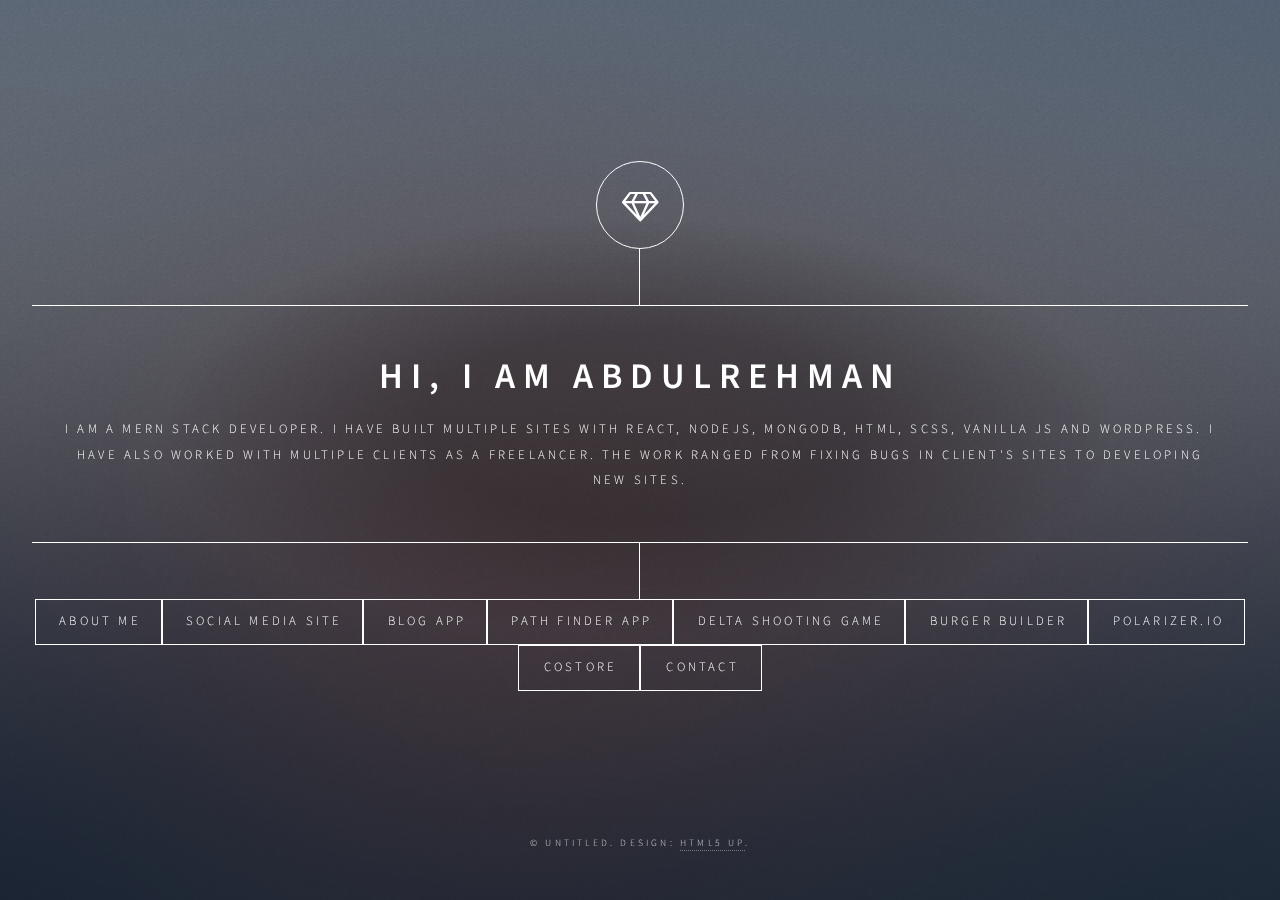
==== commit 6609910f: "fixed typo" ====
--- a/index.html
+++ b/index.html
@@ -36,7 +36,7 @@
 				<h1>Hi, I am AbdulRehman</h1>
 				<p>I am a MERN stack Developer. I have built multiple sites with React, NodeJs, MongoDB, HTML, SCSS, Vanilla
 					JS and WordPress. I have also worked with multiple clients as a freelancer. The work ranged from fixing
-					bugs in client's sites to developing new ones.</p>
+					bugs in client's sites to developing new sites.</p>
 			</div>
 		</div>
 		<nav>
